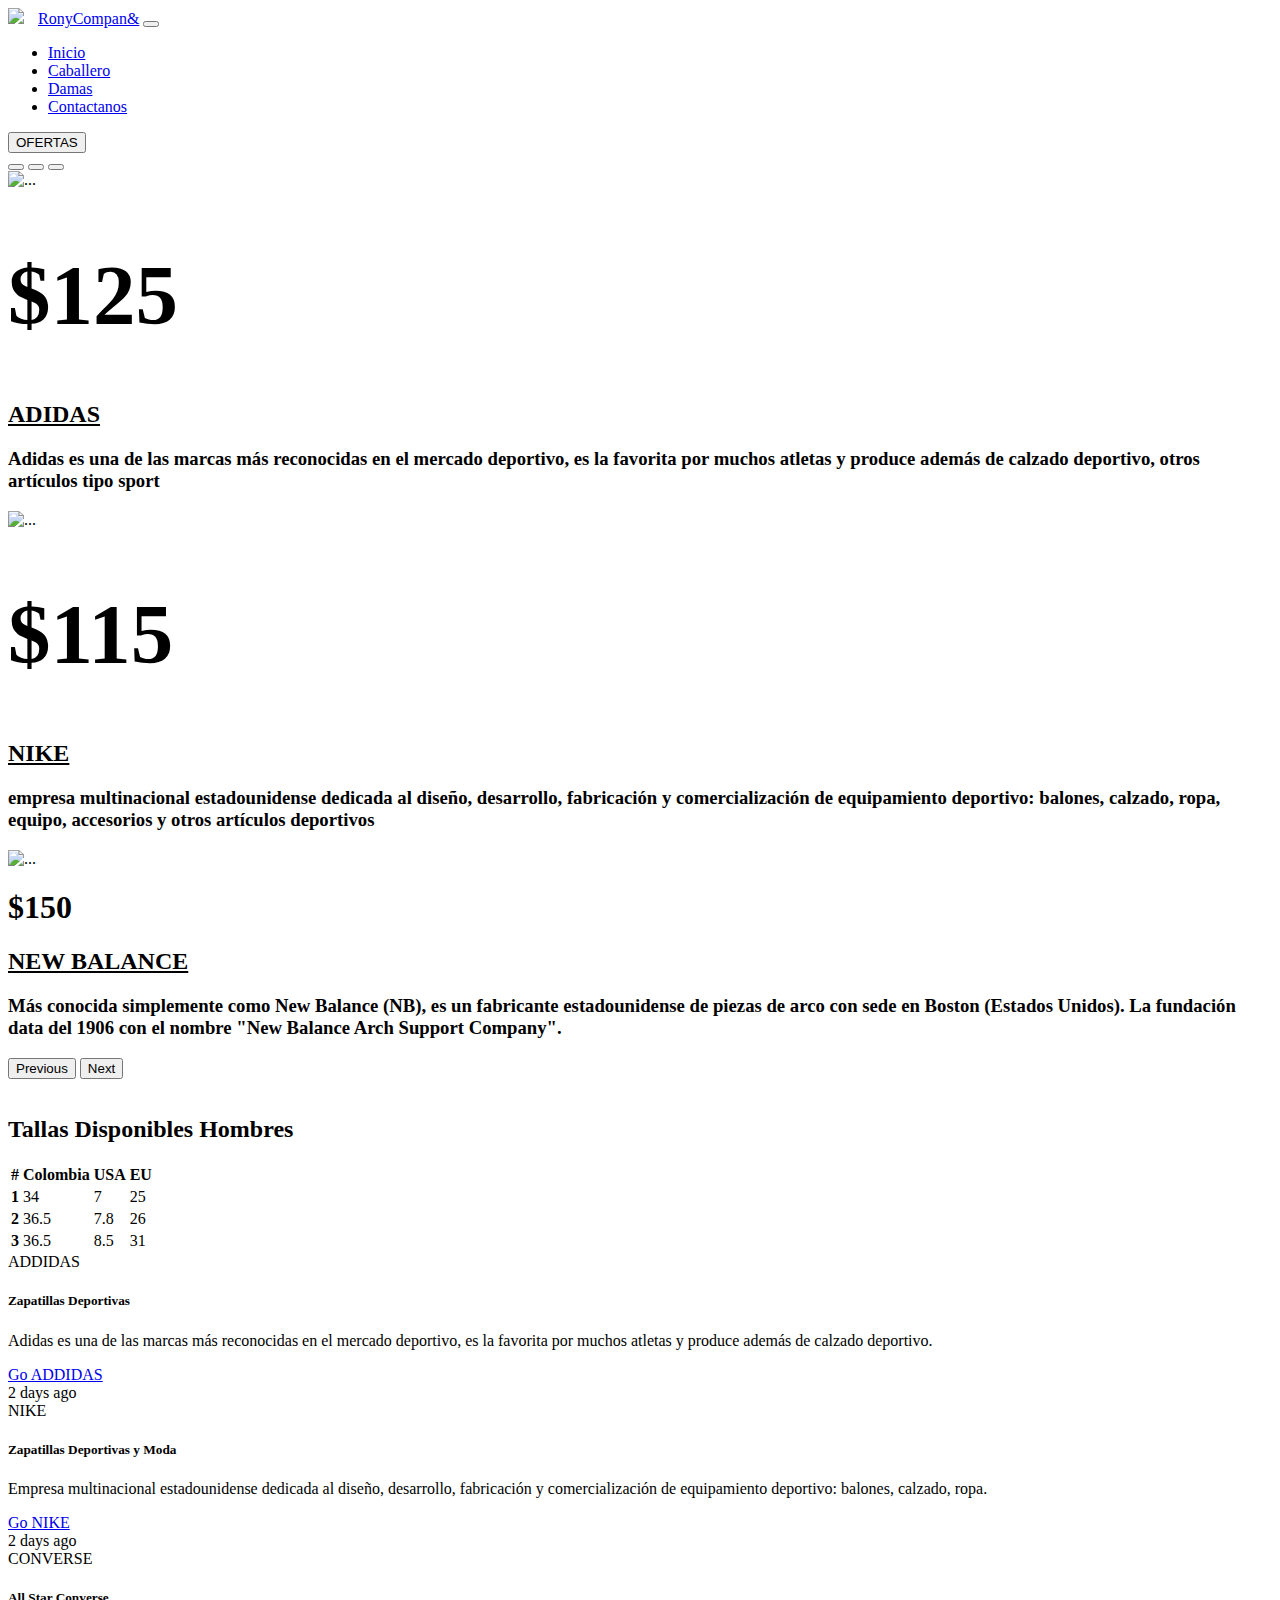
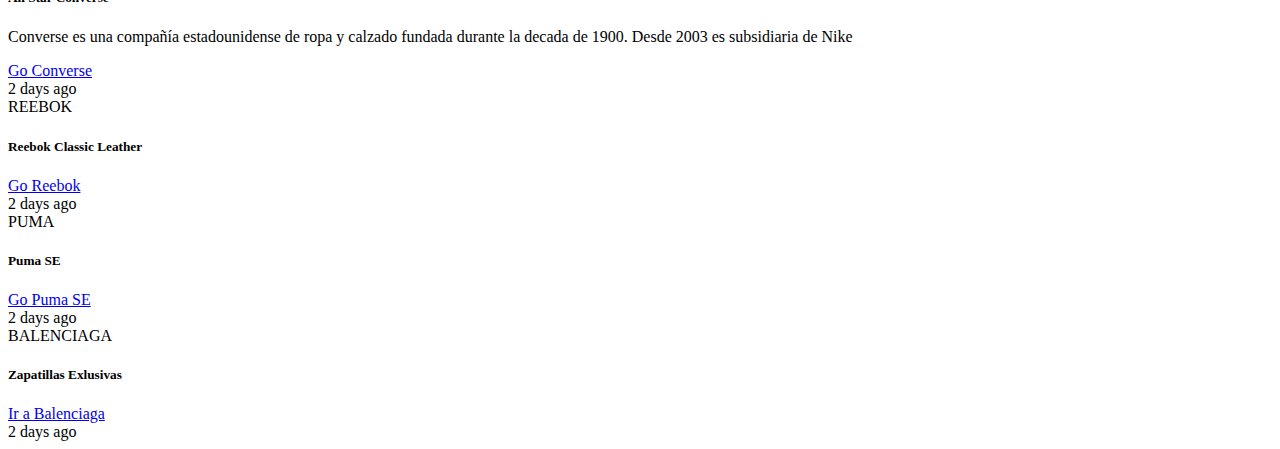
==== HTML/index.html @ 5b238dfd "nav" ====
<!DOCTYPE html>
<html lang="en">
<head>
    <meta charset="UTF-8">
    <meta http-equiv="X-UA-Compatible" content="IE=edge">
    <meta name="viewport" content="width=device-width, initial-scale=1.0">
    <title>Inicio</title>
    <link href="https://cdn.jsdelivr.net/npm/bootstrap@5.0.2/dist/css/bootstrap.min.css" rel="stylesheet" integrity="sha384-EVSTQN3/azprG1Anm3QDgpJLIm9Nao0Yz1ztcQTwFspd3yD65VohhpuuCOmLASjC" crossorigin="anonymous" >
    
</head>
<body>

  <nav class="navbar navbar-expand-lg navbar-dark bg-dark" >
    <div class="container-fluid" >
        <img src="https://previews.123rf.com/images/naum100/naum1001607/naum100160700021/59804154-%E9%BB%92%E3%81%AE%E8%83%8C%E6%99%AF%E3%81%AB%E6%8F%8F%E7%94%BB%E3%83%B4%E3%82%A3%E3%83%B3%E3%83%86%E3%83%BC%E3%82%B8%E7%99%BD%E3%82%B9%E3%83%8B%E3%83%BC%E3%82%AB%E3%83%BC%E6%89%8B%E3%83%99%E3%82%AF%E3%83%88%E3%83%AB-%E3%82%A4%E3%83%A9%E3%82%B9%E3%83%88%E3%81%A7%E3%81%99%E3%80%82.jpg" style="margin-right: 10px;" width="50"  >
      <a class="navbar-brand" href="#">RonyCompan&</a>
      <button class="navbar-toggler" type="button" data-bs-toggle="collapse" data-bs-target="#navbarText" aria-controls="navbarText" aria-expanded="false" aria-label="Toggle navigation">
        <span class="navbar-toggler-icon"></span>
      </button>
      <div class="collapse navbar-collapse" id="navbarText">
        <ul class="navbar-nav me-auto mb-2 mb-lg-0">
          <li class="nav-item">
            <a class="nav-link active" aria-current="page" href="index.html">Inicio</a>
          </li>
          <li class="nav-item">
            <a class="nav-link" href="caballero.html">Caballero</a>
          </li>
          <li class="nav-item">
            <a class="nav-link" href="dama.html">Damas</a>
          </li>
          <li class="nav-item">
            <a class="nav-link" href="contactos.html">Contactanos</a>
          </li>
        </ul>
        <span class="navbar-text">
            <button type="button" class="btn btn-primary">OFERTAS</button>
        </span>
      </div>
    </div>
  </nav>


  <!-- <div>
    <h1>Estamos en la pagina de Marcas</h1>
  </div> -->

  <div id="carouselExampleDark" class="carousel carousel-dark slide" data-bs-ride="carousel">
    <div class="carousel-indicators">
      <button type="button" data-bs-target="#carouselExampleDark" data-bs-slide-to="0" class="active" aria-current="true" aria-label="Slide 1"></button>
      <button type="button" data-bs-target="#carouselExampleDark" data-bs-slide-to="1" aria-label="Slide 2"></button>
      <button type="button" data-bs-target="#carouselExampleDark" data-bs-slide-to="2" aria-label="Slide 3"></button>
    </div>
    <div class="carousel-inner">
      <div class="carousel-item active" data-bs-interval="2000">
        <img src="
        https://jdesblog.s3.amazonaws.com/wp-content/uploads/2022/06/adidas-timeline-header-v2-new-deseign.jpg" class="d-block w-100" alt="...">
        <div class="carousel-caption d-none d-md-block">
           <h1 style="font-size: 85px;">$125</h1> 
          <h2 style="color: black;"><strong><u>ADIDAS</u> </strong> </h2>
          <h3><strong> Adidas es una de las marcas más reconocidas en el mercado deportivo, es la favorita por muchos atletas y produce además de calzado deportivo, otros artículos tipo sport</strong></h3>
        </div>
      </div>
      <div class="carousel-item" data-bs-interval="2000">
        <img src="img/nike.png" class="d-block w-100" alt="...">
        <div class="carousel-caption d-none d-md-block" >
         <h1 style="font-size: 85px; color: black;">$115</h1> 
          <h2 style="color:black;"><strong><u>NIKE</u></strong></h2>
          <h3><strong>empresa multinacional estadounidense dedicada al diseño, desarrollo, fabricación y comercialización de equipamiento deportivo: balones, calzado, ropa, equipo, accesorios y otros artículos deportivos</strong> </h3>
        </div>
      </div>
      <div class="carousel-item" data-bs-interval="2000" >
        <img src="img/new-balance2.png" class="d-block w-100" alt="...">
        <div class="carousel-caption d-none d-md-block" >
          <h1>$150</h1> 
          <h2><strong><u>NEW BALANCE</u></strong> </h2>
          <h3><strong>Más conocida simplemente como New Balance (NB), es un fabricante estadounidense de piezas de arco con sede en Boston (Estados Unidos). La fundación data del 1906 con el nombre "New Balance Arch Support Company".</strong> </h3>
        </div>
      </div>
    </div>
    <button class="carousel-control-prev" type="button" data-bs-target="#carouselExampleDark" data-bs-slide="prev">
      <span class="carousel-control-prev-icon" aria-hidden="true"></span>
      <span class="visually-hidden">Previous</span>
    </button>
    <button class="carousel-control-next" type="button" data-bs-target="#carouselExampleDark" data-bs-slide="next">
      <span class="carousel-control-next-icon" aria-hidden="true"></span>
      <span class="visually-hidden">Next</span>
    </button>
  </div>
  <br>

  <div class="container align-items-center">
      <table class="table text-center">
        <thead>
          <tr class="table-primary" >
            <h2  class="bg-dark text-white text-uppercase text-center">Tallas Disponibles Hombres</h2>
            <th scope="col">#</th>
            <th scope="col">Colombia</th>
            <th scope="col">USA</th>
            <th scope="col">EU</th>
          </tr>
        </thead>
        <tbody>
          <tr class="table-success">
            <th scope="row-primary">1</th>
            <td>34</td>
            <td>7</td>
            <td>25</td>
          </tr>
          <tr class="table-success">
            <th scope="row">2</th>
            <td >36.5</td>
            <td>7.8</td>
            <td>26</td>
          </tr>
          <tr class="table-success">
            <th scope="row">3</th>
            <td>36.5</td>
            <td>8.5</td>
            <td>31</td>
          </tr>
        </tbody>
      </table>
  </div>
  <div class="container">
    <div class="row">
        <div class="col-lg-4">
            <div class="card">
                <div class="card-header text-center">
                    ADDIDAS
                </div>
                <div class="card-body">
                    <h5 class="card-title">Zapatillas Deportivas</h5>
                    <p class="card-text" id="texto-addidas">Adidas es una de las marcas más reconocidas en el mercado deportivo, es la favorita por muchos atletas y produce además de calzado deportivo.
                    </p>
                    <a href="#" class="btn btn-primary">Go ADDIDAS</a>
                </div>
                <div class="card-footer text-muted">
                    2 days ago
                </div>
            </div>
        </div>
        <div class="col-lg-4">
            <div class="card" >
                <div class="card-header">
                    NIKE
                </div>
                <div class="card-body">
                    <h5 class="card-title">Zapatillas Deportivas y Moda</h5>
                    <p class="card-text" id="texto-nike">Empresa multinacional estadounidense dedicada al diseño, desarrollo, fabricación y comercialización de equipamiento deportivo: balones, calzado, ropa.
                    </p>
                    <a href="#" class="btn btn-primary">Go NIKE</a>
                </div>
                <div class="card-footer text-muted">
                    2 days ago
                </div>
            </div>
        </div>
        <div class="col-lg-4">
            <div class="card">
                <div class="card-header">
                    CONVERSE
                </div>
                <div class="card-body">
                    <h5 class="card-title"> All Star Converse</h5>
                    <p class="card-text" id="texto-converse">Converse es una compañía estadounidense de ropa y calzado fundada durante la decada de 1900. Desde 2003 es subsidiaria de Nike
                    </p>
                    <a href="https://www.converse.com/es" class="btn btn-primary">Go Converse</a>
                </div>
                <div class="card-footer text-muted">
                    2 days ago
                </div>
            </div>
        </div>
        <div class="col-lg-4">
            <div class="card" >
                <div class="card-header">
                  REEBOK
                </div>
                <div class="card-body">
                    <h5 class="card-title">Reebok Classic Leather</h5>
                    <p class="card-text" id="texto-reebok">
                    </p>
                    <a href="https://www.reebok.co/" class="btn btn-primary">Go Reebok </a>
                </div>
                <div class="card-footer text-muted">
                    2 days ago
                </div>
            </div>
        </div>
        <div class="col-lg-4">
            <div class="card" >
                <div class="card-header">
                    PUMA
                </div>
                <div class="card-body">
                    <h5 class="card-title">Puma SE</h5>
                    <p class="card-text" id="texto-puma">
                    </p>
                    <a href="https://www.dafiti.com.co/puma/" class="btn btn-primary">Go Puma SE</a>
                </div>
                <div class="card-footer text-muted">
                    2 days ago
                </div>
            </div>
        </div>
        <div class="col-lg-4">
            <div class="card" >
                <div class="card-header">
                    BALENCIAGA
                </div>
                <div class="card-body">
                    <h5 class="card-title">Zapatillas Exlusivas</h5>
                    <p class="card-text" id="texto-balenciaga">
                    </p>
                    <a href="#" class="btn btn-primary">Ir a Balenciaga</a>
                </div>
                <div class="card-footer text-muted">
                    2 days ago
                </div>
            </div>
        </div>
    </div>
  </div>
  <script src="https://cdn.jsdelivr.net/npm/bootstrap@5.0.2/dist/js/bootstrap.bundle.min.js" integrity="sha384-MrcW6ZMFYlzcLA8Nl+NtUVF0sA7MsXsP1UyJoMp4YLEuNSfAP+JcXn/tWtIaxVXM" crossorigin="anonymous"></script>

</body>

</html>
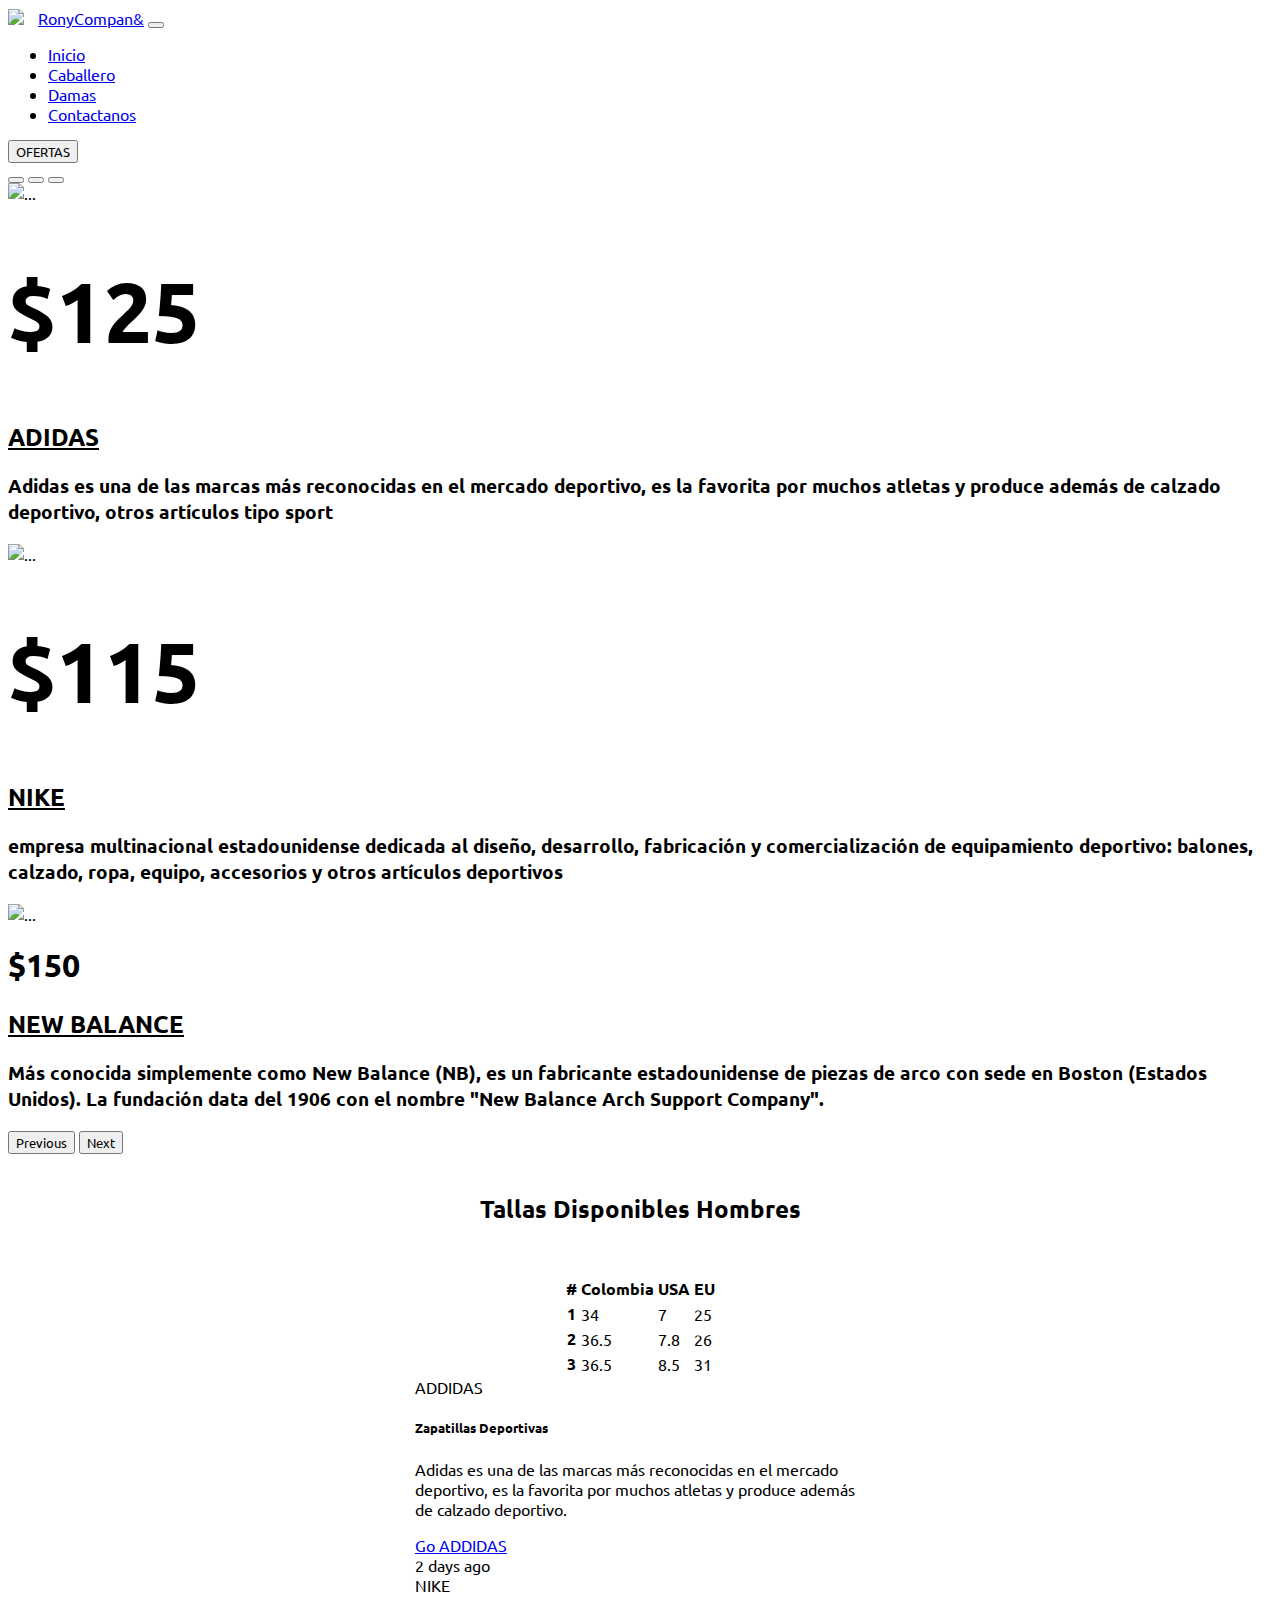
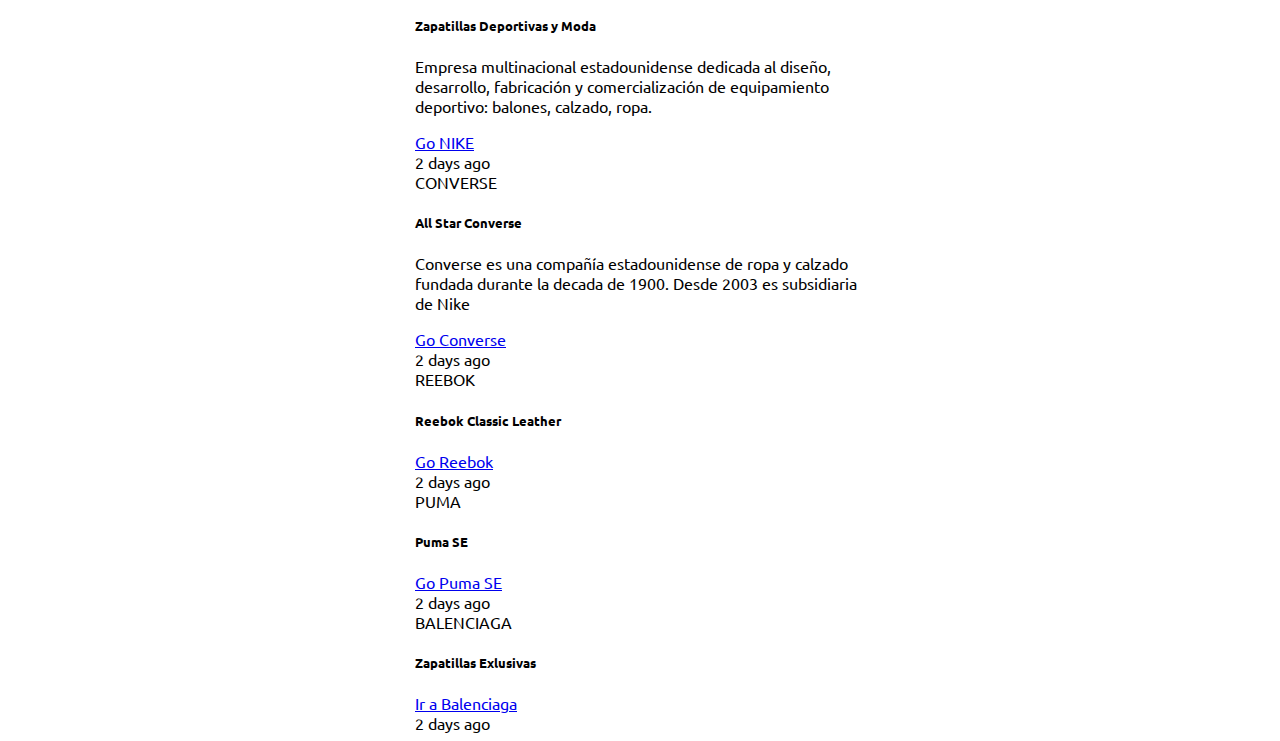
==== commit 6c09cb19: "form" ====
--- a/HTML/index.html
+++ b/HTML/index.html
@@ -6,6 +6,7 @@
     <meta name="viewport" content="width=device-width, initial-scale=1.0">
     <title>Inicio</title>
     <link href="https://cdn.jsdelivr.net/npm/bootstrap@5.0.2/dist/css/bootstrap.min.css" rel="stylesheet" integrity="sha384-EVSTQN3/azprG1Anm3QDgpJLIm9Nao0Yz1ztcQTwFspd3yD65VohhpuuCOmLASjC" crossorigin="anonymous" >
+    <link rel="stylesheet" href="/CSS/stilos-forms.css">
     
 </head>
 <body>
--- a/CSS/stilos-forms.css
+++ b/CSS/stilos-forms.css
@@ -0,0 +1,120 @@
+@import url('https://fonts.googleapis.com/css2?family=Open+Sans:wght@300&family=Source+Sans+Pro:ital,wght@0,400;0,600;1,900&family=Ubuntu:ital,wght@0,300;0,400;0,500;1,500;1,700&display=swap');
+
+*{
+
+    font-family: 'Ubuntu', sans-serif;
+}
+
+.container{
+    margin: auto;
+    display:  flex;
+    flex-direction: column;
+    align-items: center;
+    justify-content: center;
+    gap: 30px;
+    width: 450px;
+
+}
+
+header{
+
+    background-color: darkgray;
+  }
+  header picture {
+    display: flex;
+    text-align: center;
+    padding: 5px;
+    align-items: center;
+   
+  }
+   
+  header picture span {
+    margin-left: 10px;
+   font-size: x-large;
+   font-family: 'Times New Roman', Times, serif;
+  }
+  
+  picture span::first-letter {
+     color: chartreuse;
+   }
+
+   .section-inputs{
+    display: flex;
+    gap: 10px;
+    width: 100%;
+
+  }
+  
+  form{
+    display: flex;
+    flex-direction: column;
+    align-items: stretch;
+    gap: 30px;
+  }
+
+  label{
+    display: flex;
+    flex-direction: column;
+    gap: 5px;
+  }
+
+  label span{
+    font-weight: 700;
+}
+
+.section-inputs label input{
+    width: 80%;
+    background-color: #f3f3f4;
+    border: none;
+    padding: 10px 20px;
+    border-radius: 10px;
+    outline: none;
+    font-size: 14pt;
+    
+  }
+  label input{
+    width: 90%;
+    background-color: #f3f3f4;
+    border: none;
+    padding: 10px 20px;
+    border-radius: 10px;
+    outline: none;
+    font-size: 14pt;
+    transition: background-color 0.1s, border 0.2s box-shadow 0.2s;
+    
+  }
+
+   label input:hover{
+    cursor: pointer;
+    border: 1px solid #f3f3f4;
+    background-color: white;
+    box-shadow: 0px 0px 4px #7a1ae878;
+  }
+  label textarea{
+    cursor: pointer;
+    border: 1px solid #f3f3f4;
+    background-color: white;
+    box-shadow: 0px 0px 4px #7a1ae878;
+  }
+
+  label input:focus{
+    cursor: pointer;
+    border: 1px solid #f3f3f4;
+    background-color: white;
+    box-shadow: 0px 0px 4px #7a1ae878;
+  }
+  .submit-btn{
+    background-color: #EA4C89;
+    padding: 10px;
+    font-weight: 500;
+    font-size: 18px;
+    border-radius: 8px;
+    color: white;
+    border: none;
+    text-align: center;
+    cursor: pointer;
+ }
+ .submit-btn:hover{
+    opacity: 0.75;
+    box-shadow: 8px 5px 5px  #0d0a0b;
+ }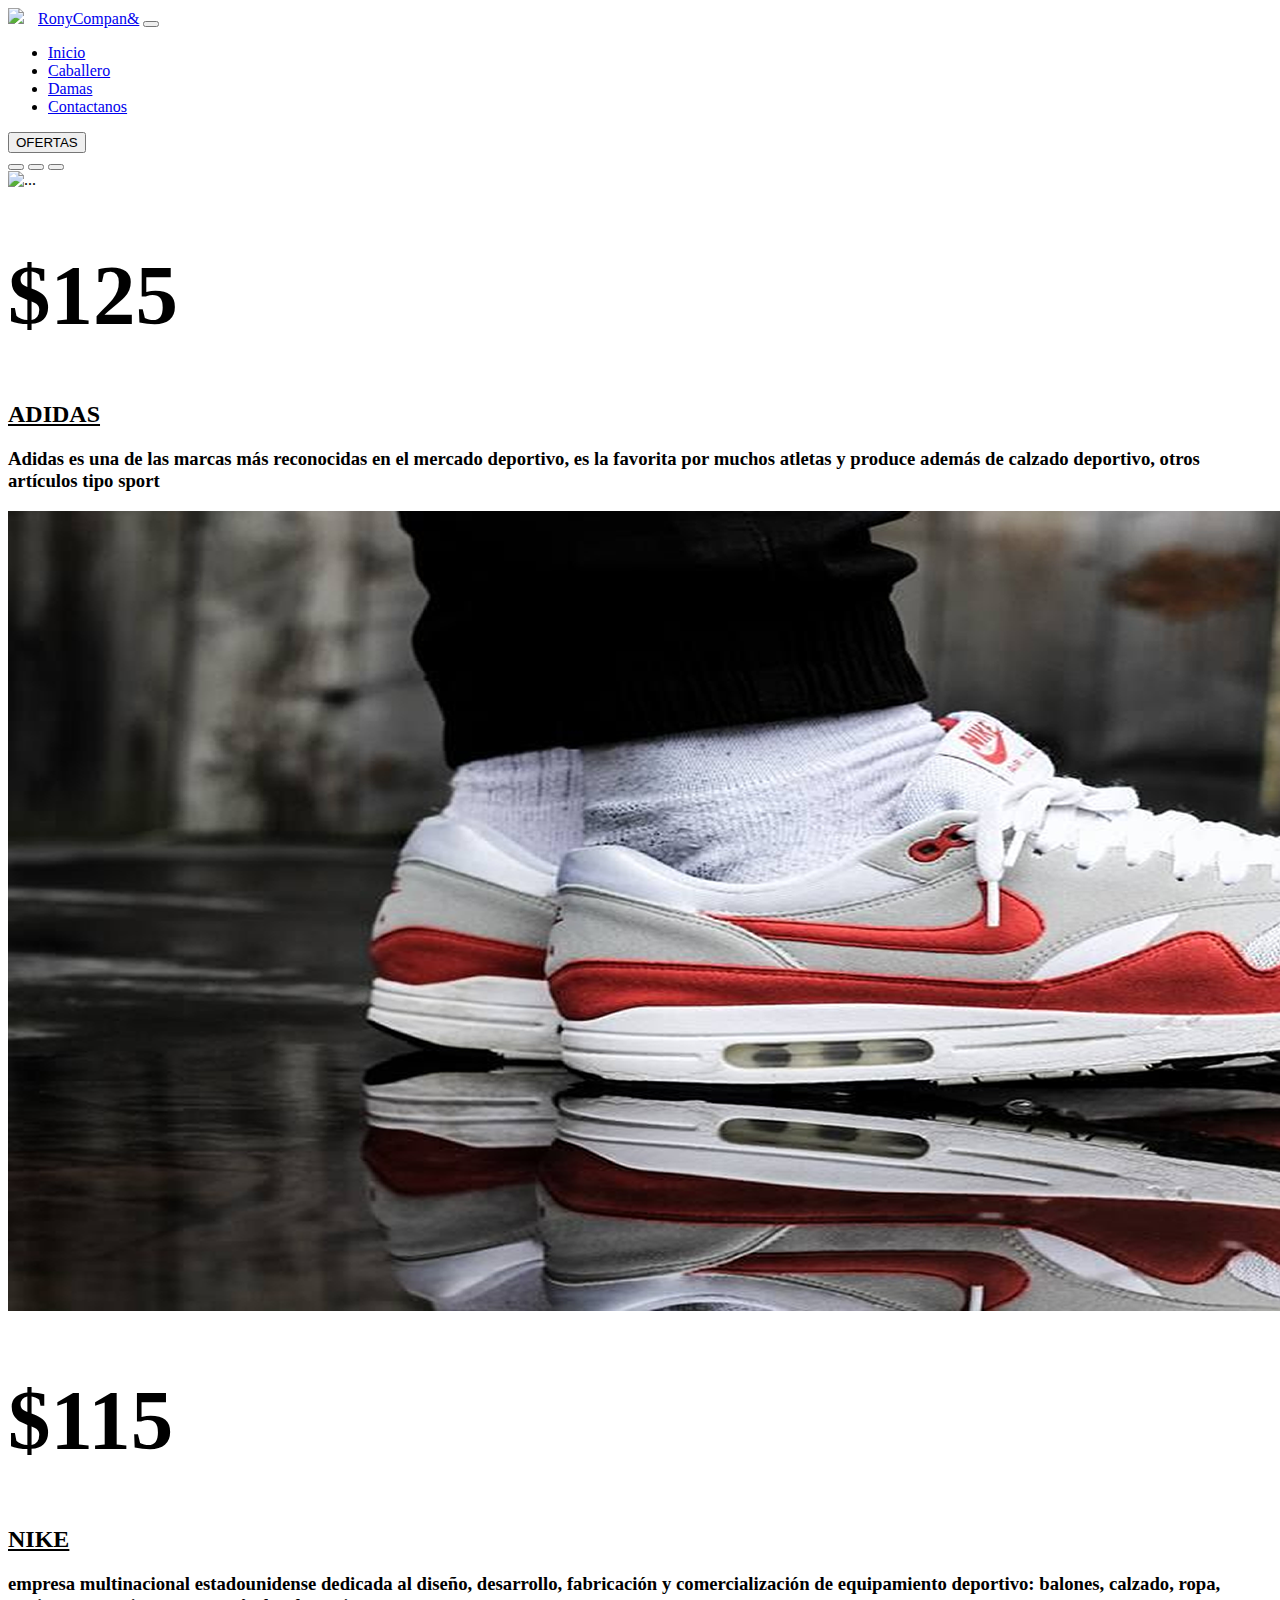
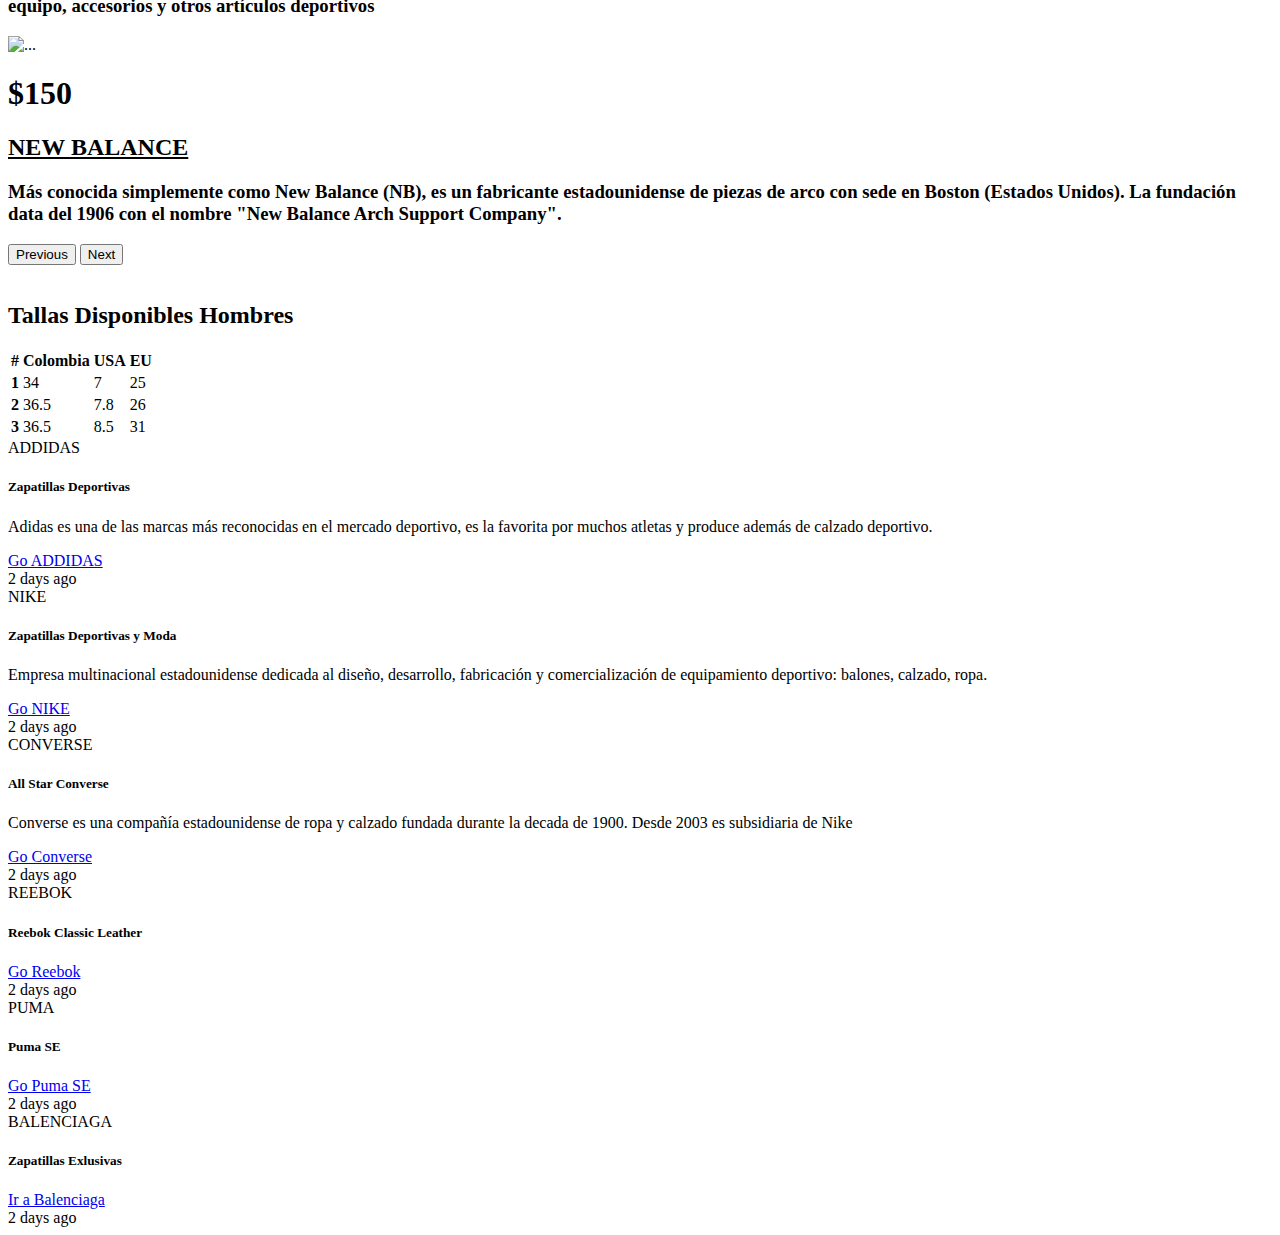
==== commit 32fd64a2: "imagenes-carrusel" ====
--- a/HTML/index.html
+++ b/HTML/index.html
@@ -6,7 +6,6 @@
     <meta name="viewport" content="width=device-width, initial-scale=1.0">
     <title>Inicio</title>
     <link href="https://cdn.jsdelivr.net/npm/bootstrap@5.0.2/dist/css/bootstrap.min.css" rel="stylesheet" integrity="sha384-EVSTQN3/azprG1Anm3QDgpJLIm9Nao0Yz1ztcQTwFspd3yD65VohhpuuCOmLASjC" crossorigin="anonymous" >
-    <link rel="stylesheet" href="/CSS/stilos-forms.css">
     
 </head>
 <body>
@@ -62,7 +61,7 @@
         </div>
       </div>
       <div class="carousel-item" data-bs-interval="2000">
-        <img src="img/nike.png" class="d-block w-100" alt="...">
+        <img src="/IMG/nike.png" class="d-block w-100" alt="...">
         <div class="carousel-caption d-none d-md-block" >
          <h1 style="font-size: 85px; color: black;">$115</h1> 
           <h2 style="color:black;"><strong><u>NIKE</u></strong></h2>
@@ -70,7 +69,7 @@
         </div>
       </div>
       <div class="carousel-item" data-bs-interval="2000" >
-        <img src="img/new-balance2.png" class="d-block w-100" alt="...">
+        <img src="/IMG/new-balance2.png" class="d-block w-100" alt="...">
         <div class="carousel-caption d-none d-md-block" >
           <h1>$150</h1> 
           <h2><strong><u>NEW BALANCE</u></strong> </h2>
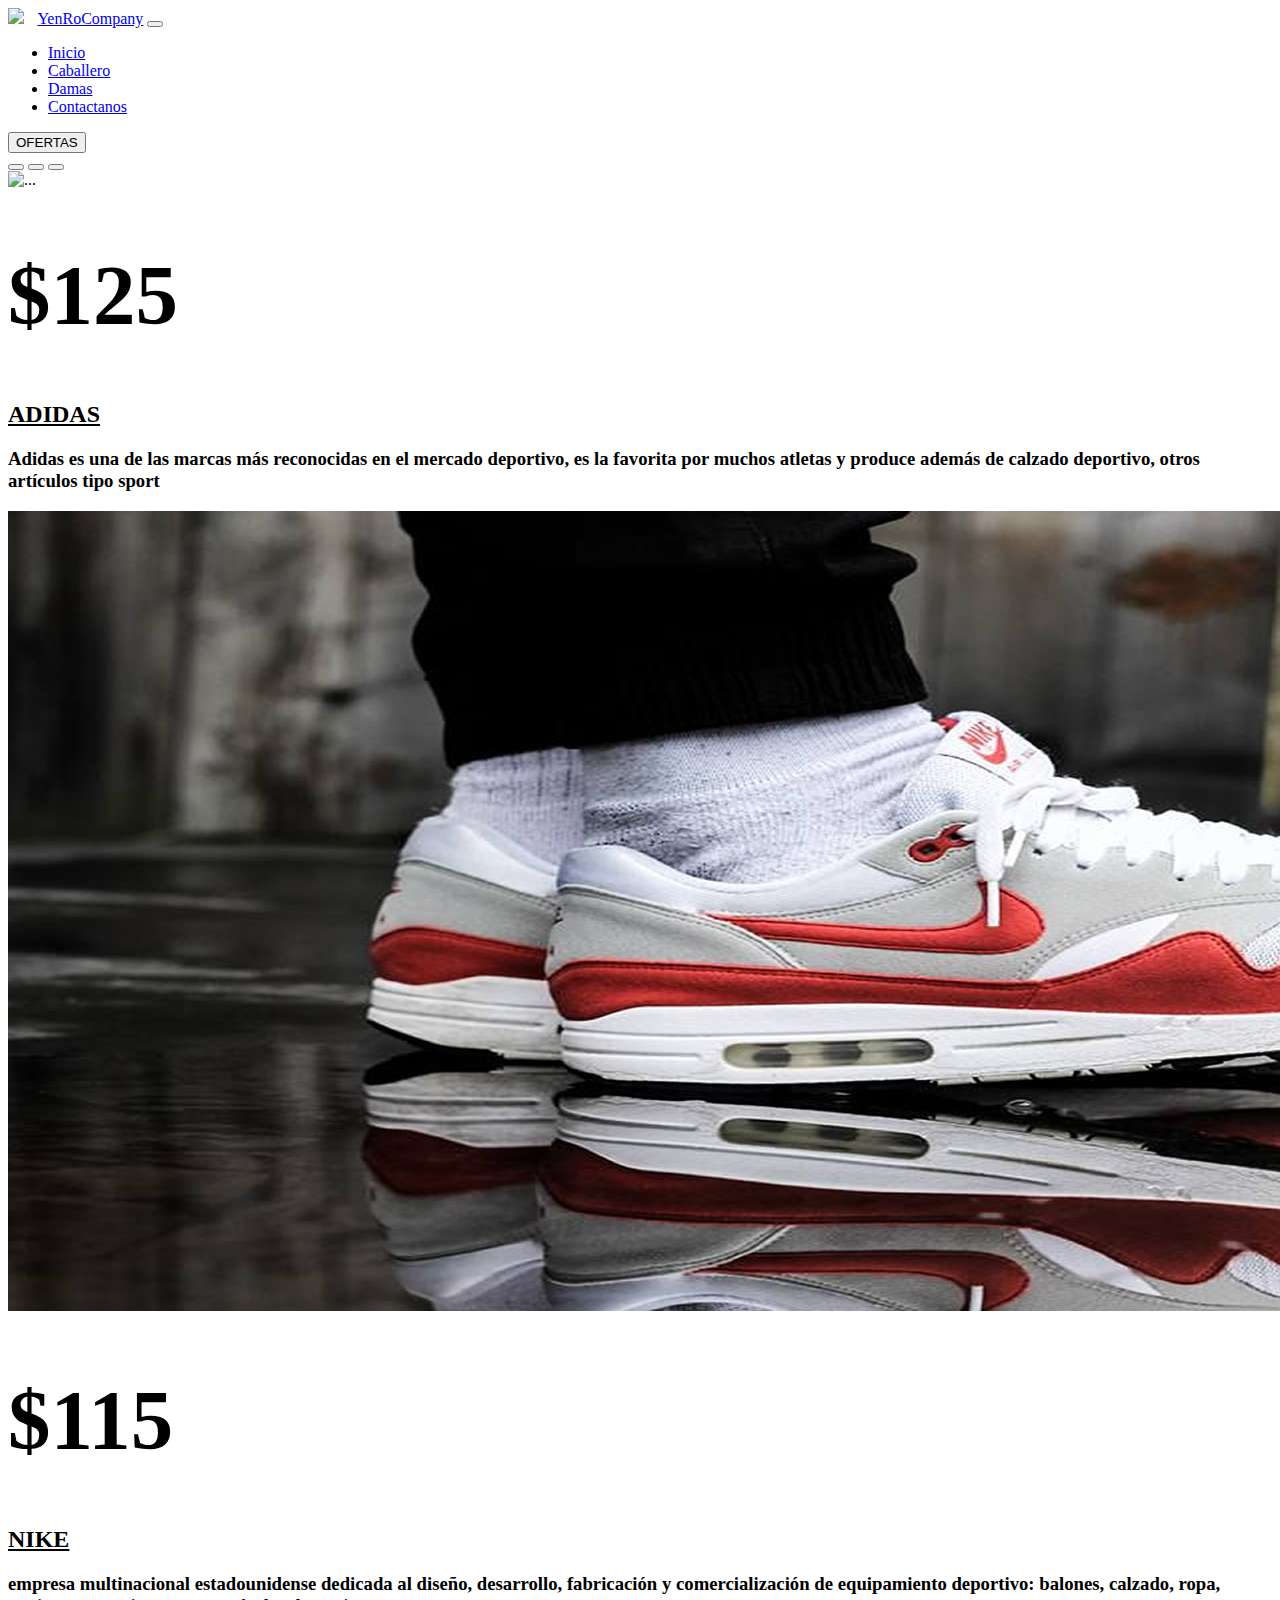
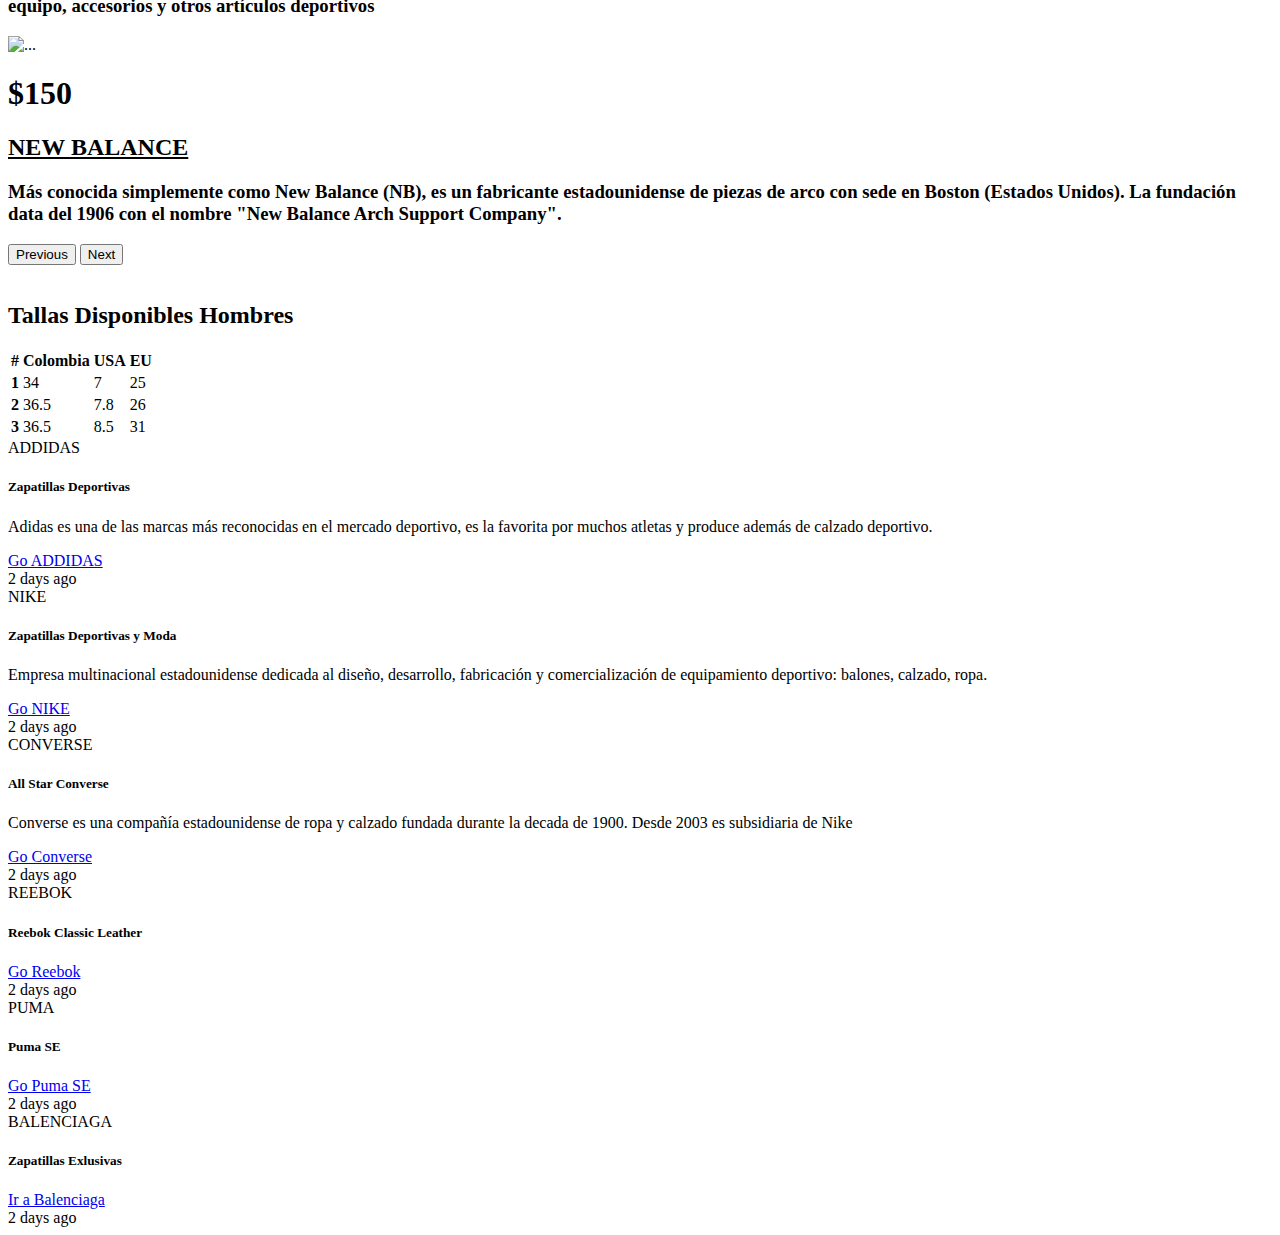
==== commit f0d37ac0: "razon-soacial" ====
--- a/HTML/index.html
+++ b/HTML/index.html
@@ -13,7 +13,7 @@
   <nav class="navbar navbar-expand-lg navbar-dark bg-dark" >
     <div class="container-fluid" >
         <img src="https://previews.123rf.com/images/naum100/naum1001607/naum100160700021/59804154-%E9%BB%92%E3%81%AE%E8%83%8C%E6%99%AF%E3%81%AB%E6%8F%8F%E7%94%BB%E3%83%B4%E3%82%A3%E3%83%B3%E3%83%86%E3%83%BC%E3%82%B8%E7%99%BD%E3%82%B9%E3%83%8B%E3%83%BC%E3%82%AB%E3%83%BC%E6%89%8B%E3%83%99%E3%82%AF%E3%83%88%E3%83%AB-%E3%82%A4%E3%83%A9%E3%82%B9%E3%83%88%E3%81%A7%E3%81%99%E3%80%82.jpg" style="margin-right: 10px;" width="50"  >
-      <a class="navbar-brand" href="#">RonyCompan&</a>
+      <a class="navbar-brand" href="#">YenRoCompany</a>
       <button class="navbar-toggler" type="button" data-bs-toggle="collapse" data-bs-target="#navbarText" aria-controls="navbarText" aria-expanded="false" aria-label="Toggle navigation">
         <span class="navbar-toggler-icon"></span>
       </button>
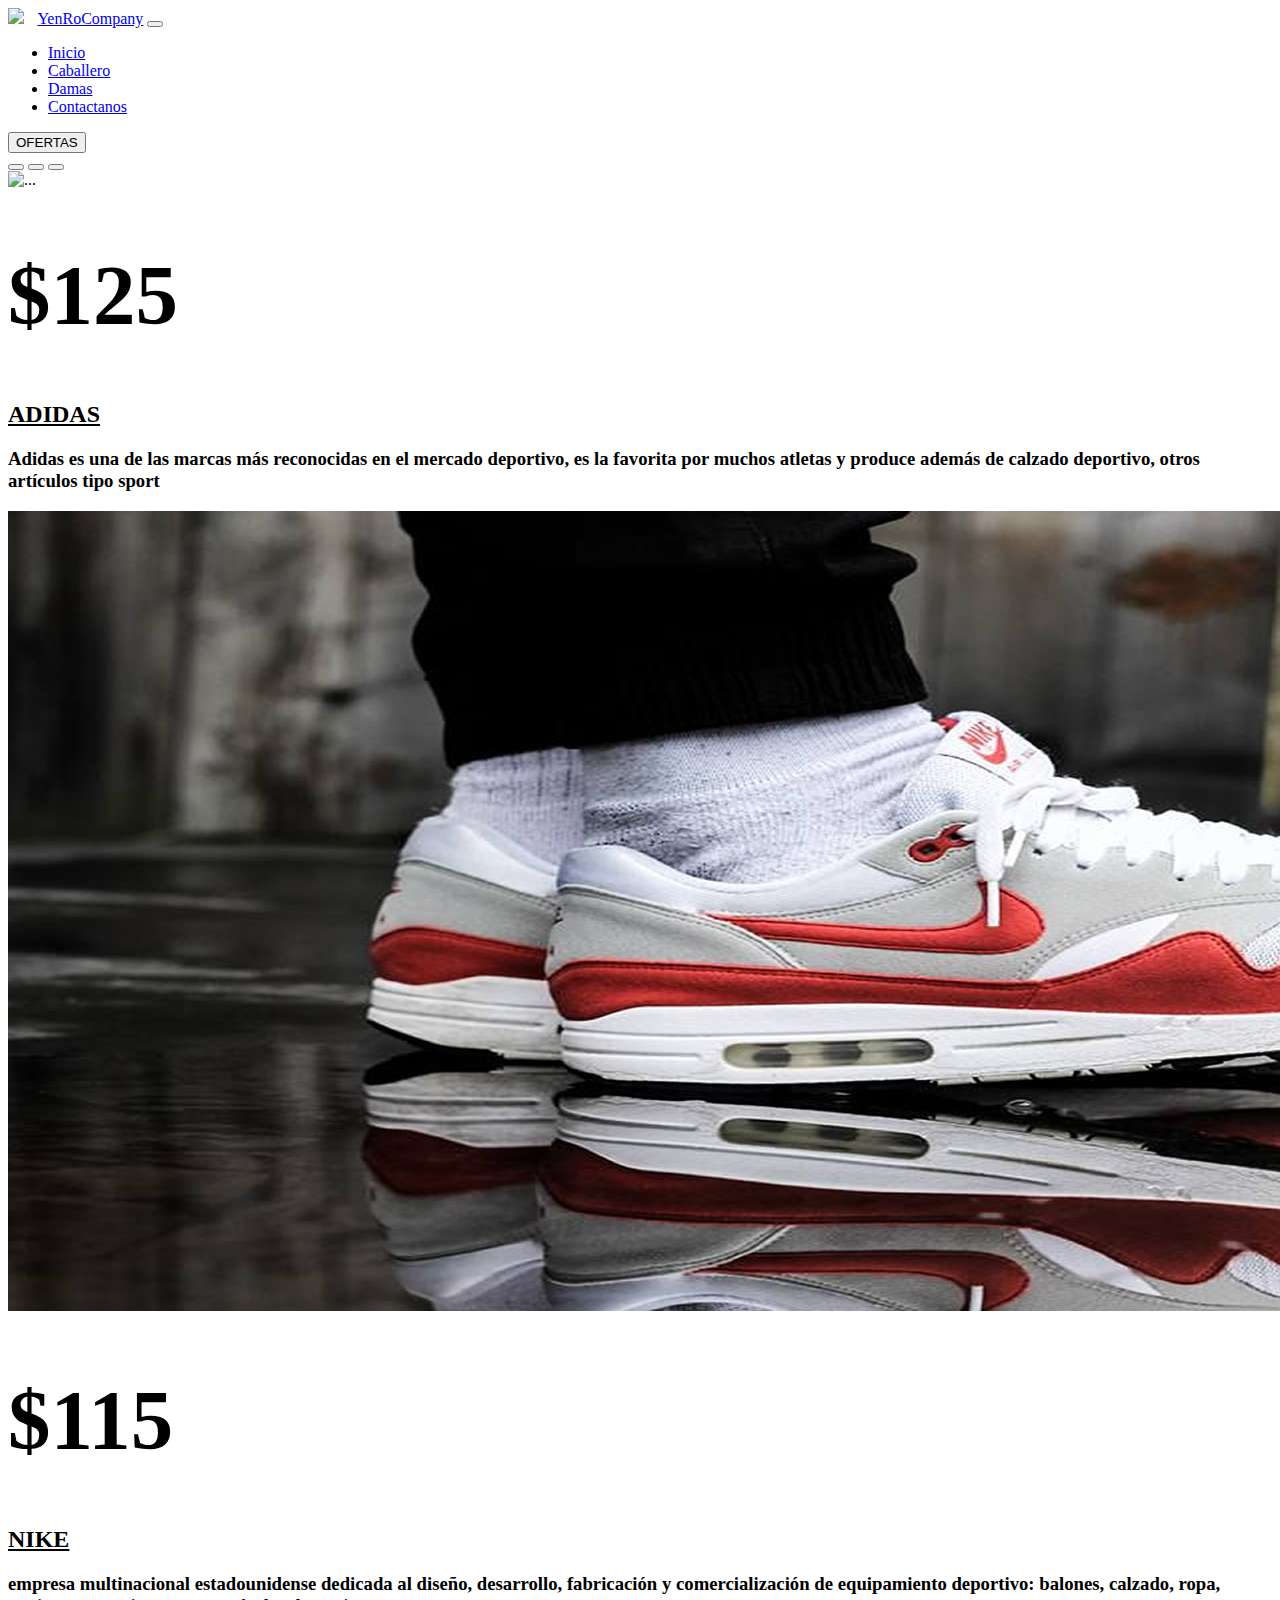
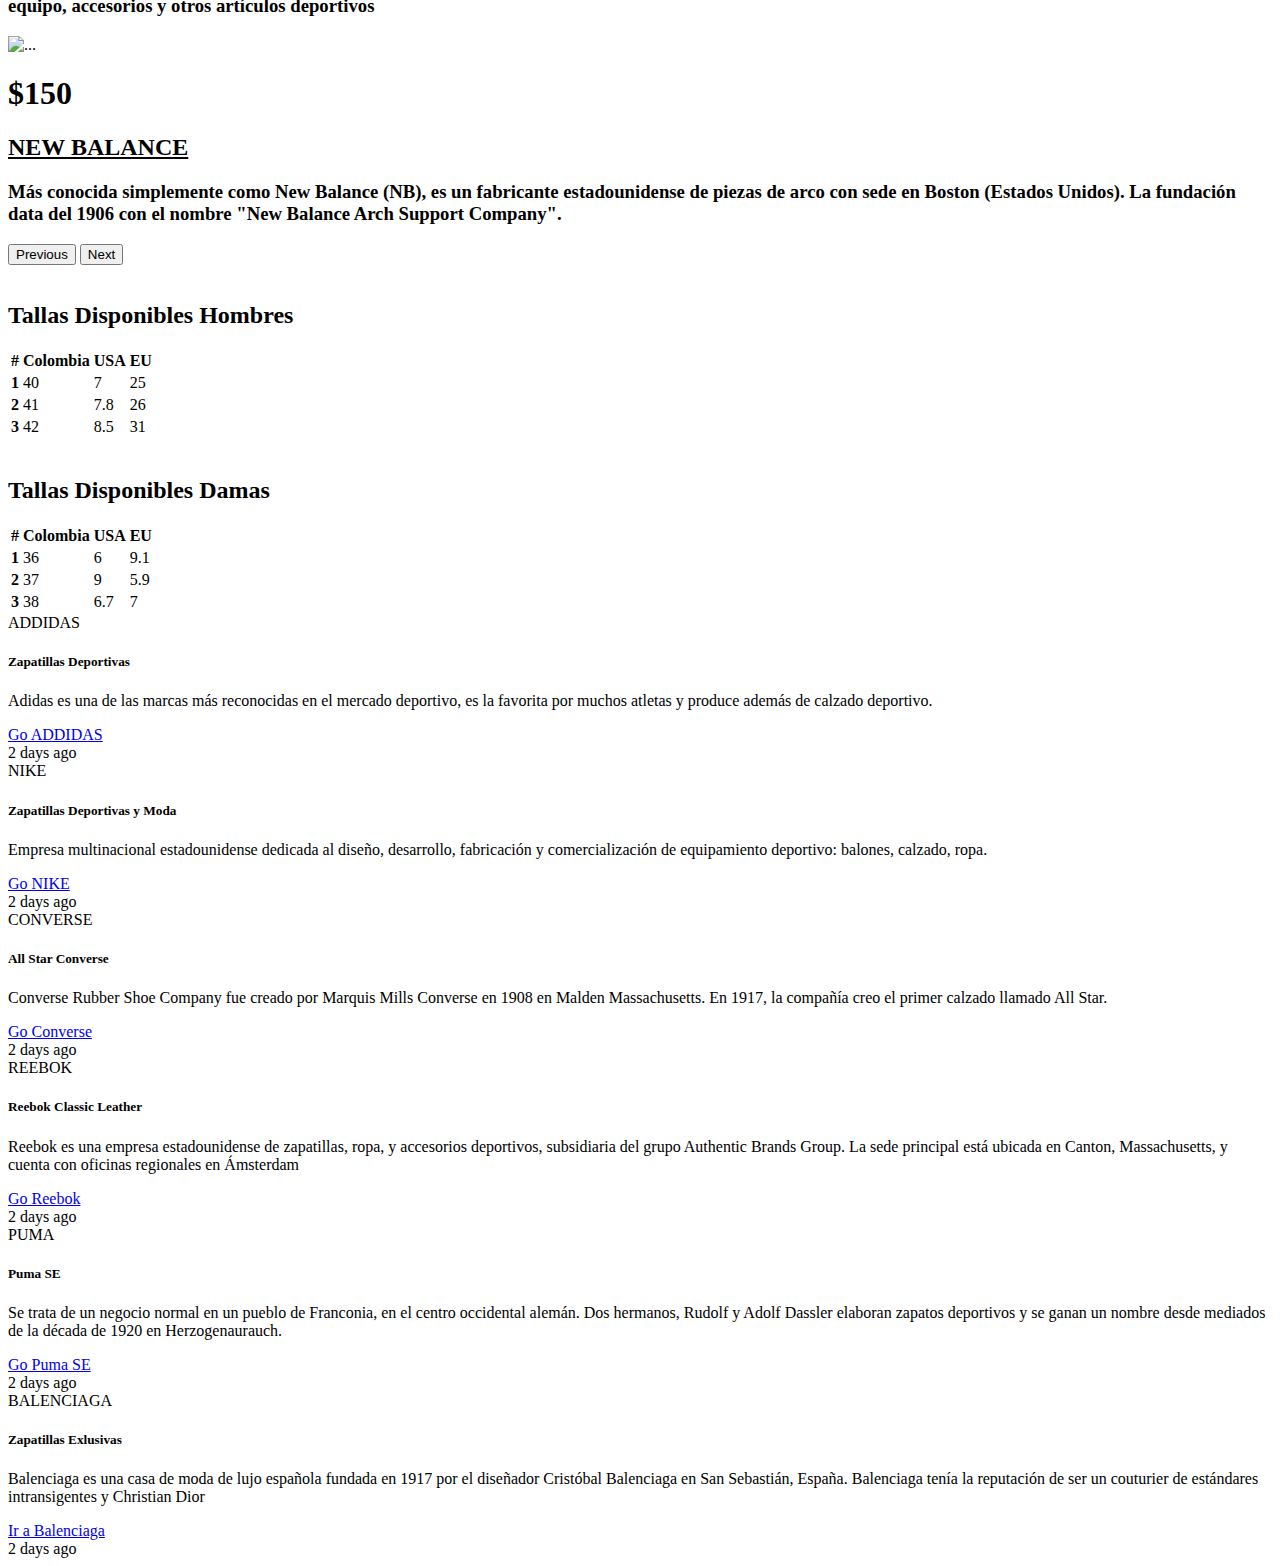
==== commit ac12a34d: "Modifique las Card-title-form" ====
--- a/HTML/index.html
+++ b/HTML/index.html
@@ -92,7 +92,7 @@
       <table class="table text-center">
         <thead>
           <tr class="table-primary" >
-            <h2  class="bg-dark text-white text-uppercase text-center">Tallas Disponibles Hombres</h2>
+            <h2  class="bg-success text-white text-uppercase text-center">Tallas Disponibles Hombres</h2>
             <th scope="col">#</th>
             <th scope="col">Colombia</th>
             <th scope="col">USA</th>
@@ -102,30 +102,64 @@
         <tbody>
           <tr class="table-success">
             <th scope="row-primary">1</th>
-            <td>34</td>
+            <td>40</td>
             <td>7</td>
             <td>25</td>
           </tr>
           <tr class="table-success">
             <th scope="row">2</th>
-            <td >36.5</td>
+            <td >41</td>
             <td>7.8</td>
             <td>26</td>
           </tr>
           <tr class="table-success">
             <th scope="row">3</th>
-            <td>36.5</td>
+            <td>42</td>
             <td>8.5</td>
             <td>31</td>
           </tr>
         </tbody>
       </table>
   </div>
+  <br>
+  <div class="container align-items-center">
+    <table class="table text-center">
+      <thead>
+        <tr class="table-primary" >
+          <h2  class="bg-success text-white text-uppercase text-center">Tallas Disponibles Damas</h2>
+          <th scope="col">#</th>
+          <th scope="col">Colombia</th>
+          <th scope="col">USA</th>
+          <th scope="col">EU</th>
+        </tr>
+      </thead>
+      <tbody>
+        <tr class="table-success">
+          <th scope="row-primary">1</th>
+          <td>36</td>
+          <td>6</td>
+          <td>9.1</td>
+        </tr>
+        <tr class="table-success">
+          <th scope="row">2</th>
+          <td >37</td>
+          <td>9</td>
+          <td>5.9</td>
+        </tr>
+        <tr class="table-success">
+          <th scope="row">3</th>
+          <td>38</td>
+          <td>6.7</td>
+          <td>7</td>
+        </tr>
+      </tbody>
+    </table>
+</div>
   <div class="container">
     <div class="row">
         <div class="col-lg-4">
-            <div class="card">
-                <div class="card-header text-center">
+            <div class="card border border-dark">
+                <div class="card-header text-center bg-dark text-white">
                     ADDIDAS
                 </div>
                 <div class="card-body">
@@ -140,8 +174,8 @@
             </div>
         </div>
         <div class="col-lg-4">
-            <div class="card" >
-                <div class="card-header">
+            <div class="card border border-dark" >
+                <div class="card-header text-center bg-dark text-white">
                     NIKE
                 </div>
                 <div class="card-body">
@@ -156,13 +190,13 @@
             </div>
         </div>
         <div class="col-lg-4">
-            <div class="card">
-                <div class="card-header">
+            <div class="card border border-dark">
+                <div class="card-header text-center bg-dark text-white">
                     CONVERSE
                 </div>
                 <div class="card-body">
                     <h5 class="card-title"> All Star Converse</h5>
-                    <p class="card-text" id="texto-converse">Converse es una compañía estadounidense de ropa y calzado fundada durante la decada de 1900. Desde 2003 es subsidiaria de Nike
+                    <p class="card-text" id="texto-converse">Converse Rubber Shoe Company  fue creado por Marquis Mills Converse en 1908 en Malden Massachusetts. En 1917, la compañía creo el primer calzado llamado All Star.
                     </p>
                     <a href="https://www.converse.com/es" class="btn btn-primary">Go Converse</a>
                 </div>
@@ -171,14 +205,14 @@
                 </div>
             </div>
         </div>
-        <div class="col-lg-4">
-            <div class="card" >
-                <div class="card-header">
+        <div class="col-lg-4 mt-3">
+            <div class="card border border-dark" >
+                <div class="card-header text-center bg-dark text-white">
                   REEBOK
                 </div>
                 <div class="card-body">
                     <h5 class="card-title">Reebok Classic Leather</h5>
-                    <p class="card-text" id="texto-reebok">
+                    <p class="card-text" id="texto-reebok">Reebok es una empresa estadounidense de zapatillas, ropa, y accesorios deportivos, subsidiaria del grupo Authentic Brands Group. La sede principal está ubicada en Canton, Massachusetts, y cuenta con oficinas regionales en Ámsterdam
                     </p>
                     <a href="https://www.reebok.co/" class="btn btn-primary">Go Reebok </a>
                 </div>
@@ -187,14 +221,14 @@
                 </div>
             </div>
         </div>
-        <div class="col-lg-4">
-            <div class="card" >
-                <div class="card-header">
+        <div class="col-lg-4 mt-3">
+            <div class="card border border-dark" >
+                <div class="card-header text-center bg-dark text-white">
                     PUMA
                 </div>
                 <div class="card-body">
                     <h5 class="card-title">Puma SE</h5>
-                    <p class="card-text" id="texto-puma">
+                    <p class="card-text " id="texto-puma" > Se trata de un negocio normal en un pueblo de Franconia, en el centro occidental alemán. Dos hermanos, Rudolf y Adolf Dassler elaboran zapatos deportivos y se ganan un nombre desde mediados de la década de 1920 en Herzogenaurauch.
                     </p>
                     <a href="https://www.dafiti.com.co/puma/" class="btn btn-primary">Go Puma SE</a>
                 </div>
@@ -203,14 +237,14 @@
                 </div>
             </div>
         </div>
-        <div class="col-lg-4">
-            <div class="card" >
-                <div class="card-header">
+        <div class="col-lg-4 mt-3" >
+            <div class="card border border-dark" >
+                <div class="card-header text-center bg-dark text-white">
                     BALENCIAGA
                 </div>
                 <div class="card-body">
                     <h5 class="card-title">Zapatillas Exlusivas</h5>
-                    <p class="card-text" id="texto-balenciaga">
+                    <p class="card-text" id="texto-balenciaga">Balenciaga es una casa de moda de lujo española fundada en 1917 por el diseñador Cristóbal Balenciaga en San Sebastián, España. Balenciaga tenía la reputación de ser un couturier de estándares intransigentes y Christian Dior
                     </p>
                     <a href="#" class="btn btn-primary">Ir a Balenciaga</a>
                 </div>
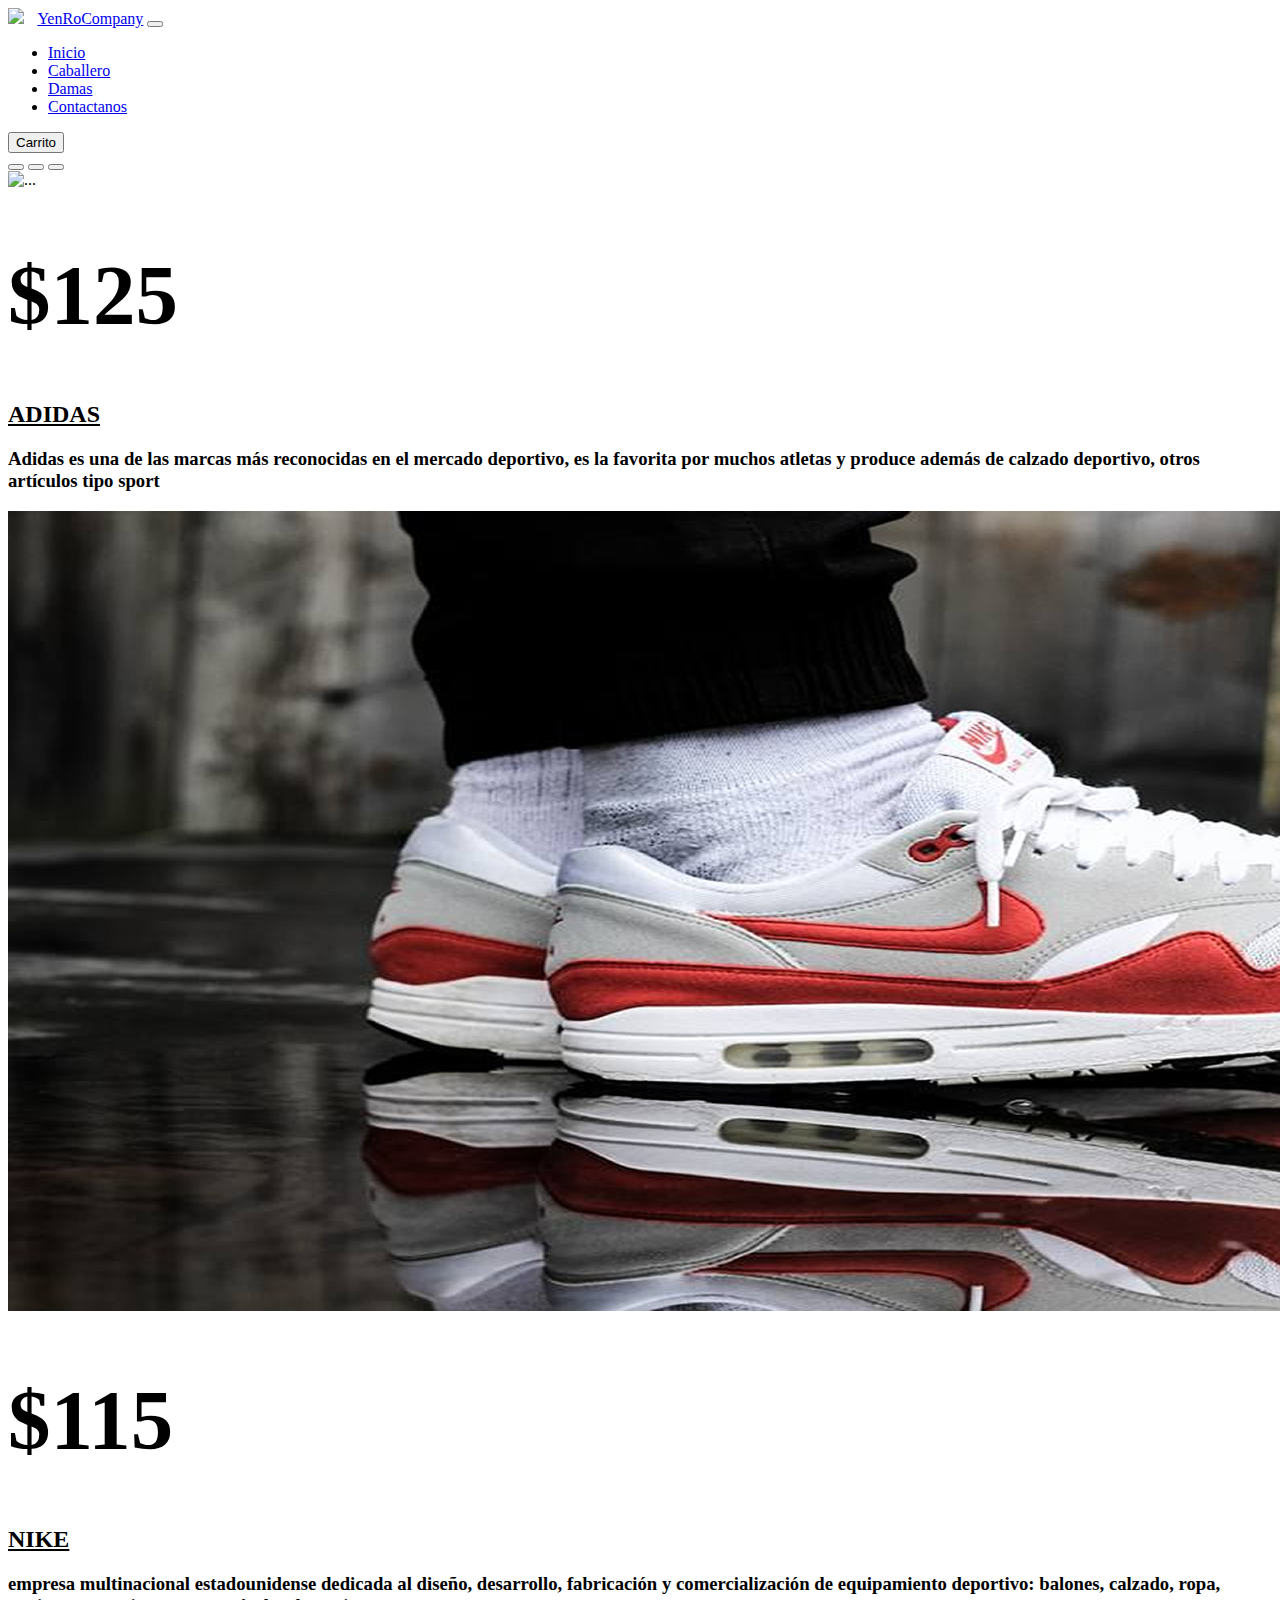
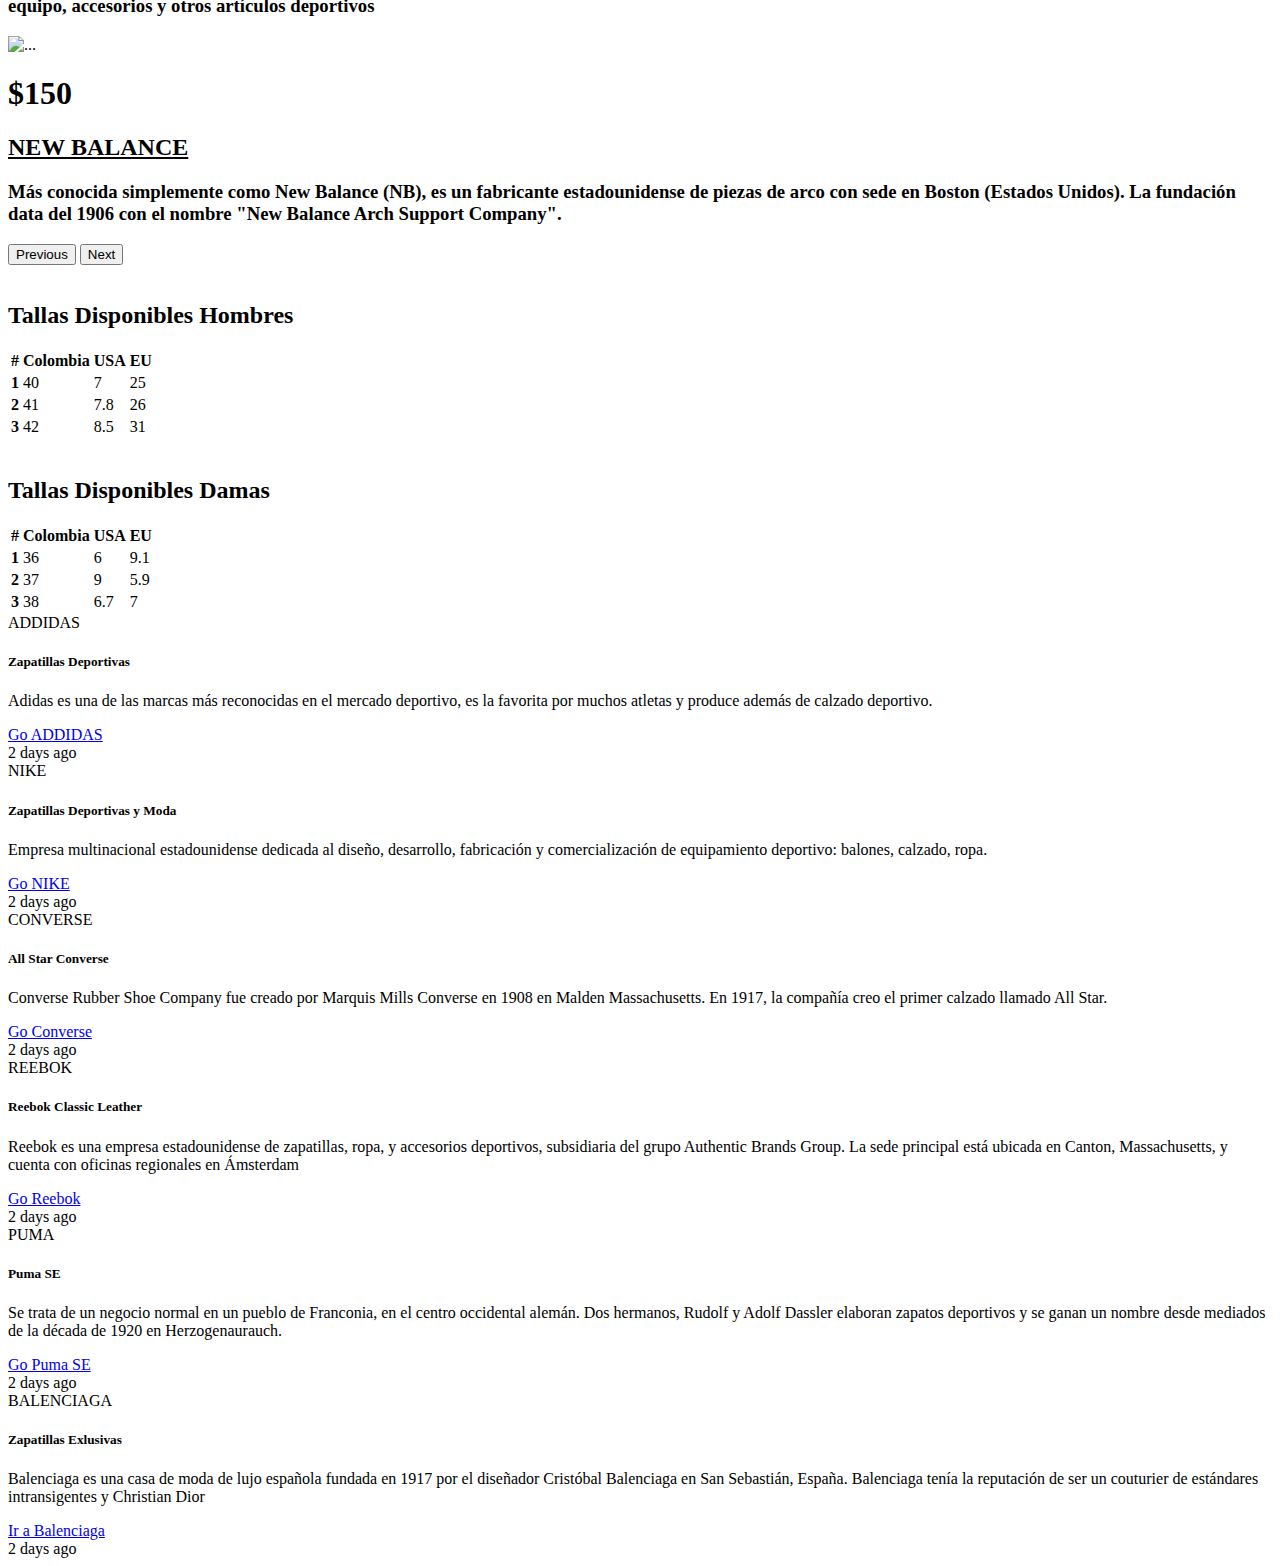
==== commit 1f009db8: "Galeria-Caballeros" ====
--- a/HTML/index.html
+++ b/HTML/index.html
@@ -33,7 +33,7 @@
           </li>
         </ul>
         <span class="navbar-text">
-            <button type="button" class="btn btn-primary">OFERTAS</button>
+            <button type="button" class="btn btn-primary">Carrito</button>
         </span>
       </div>
     </div>
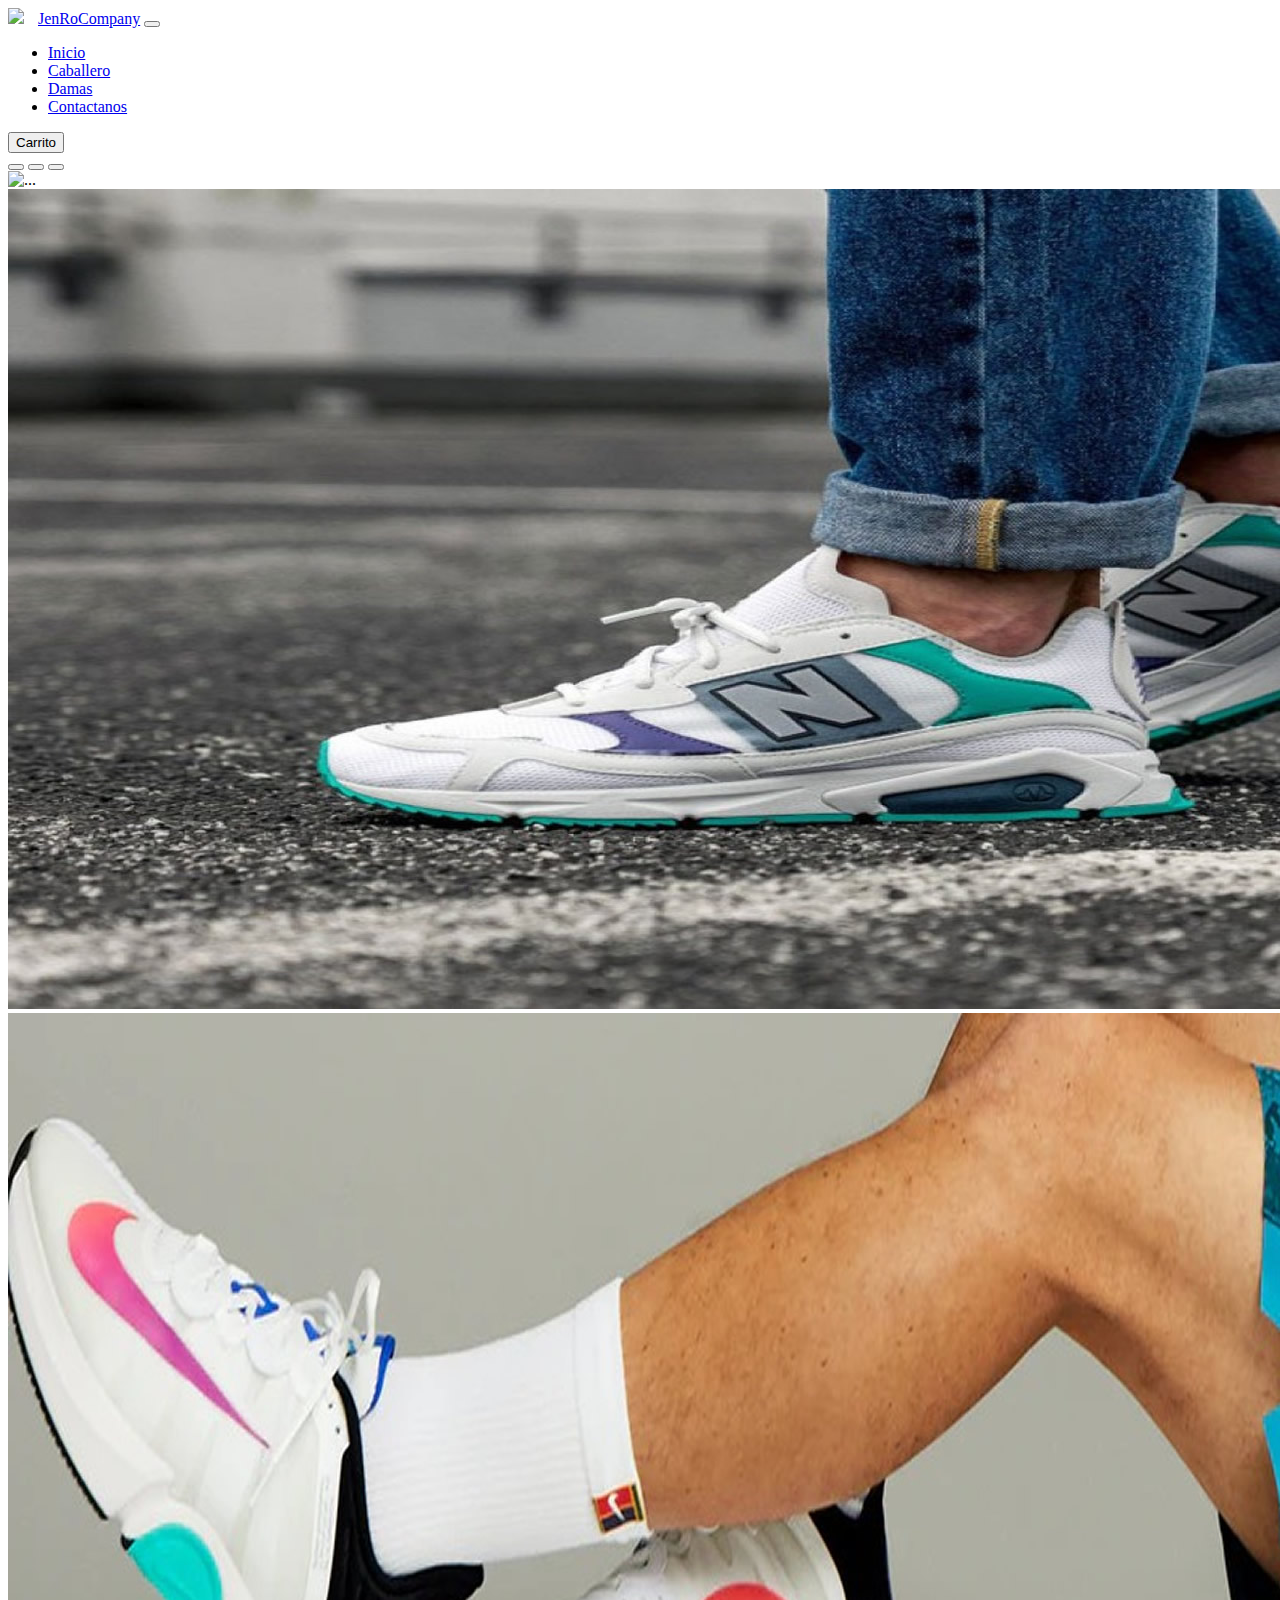
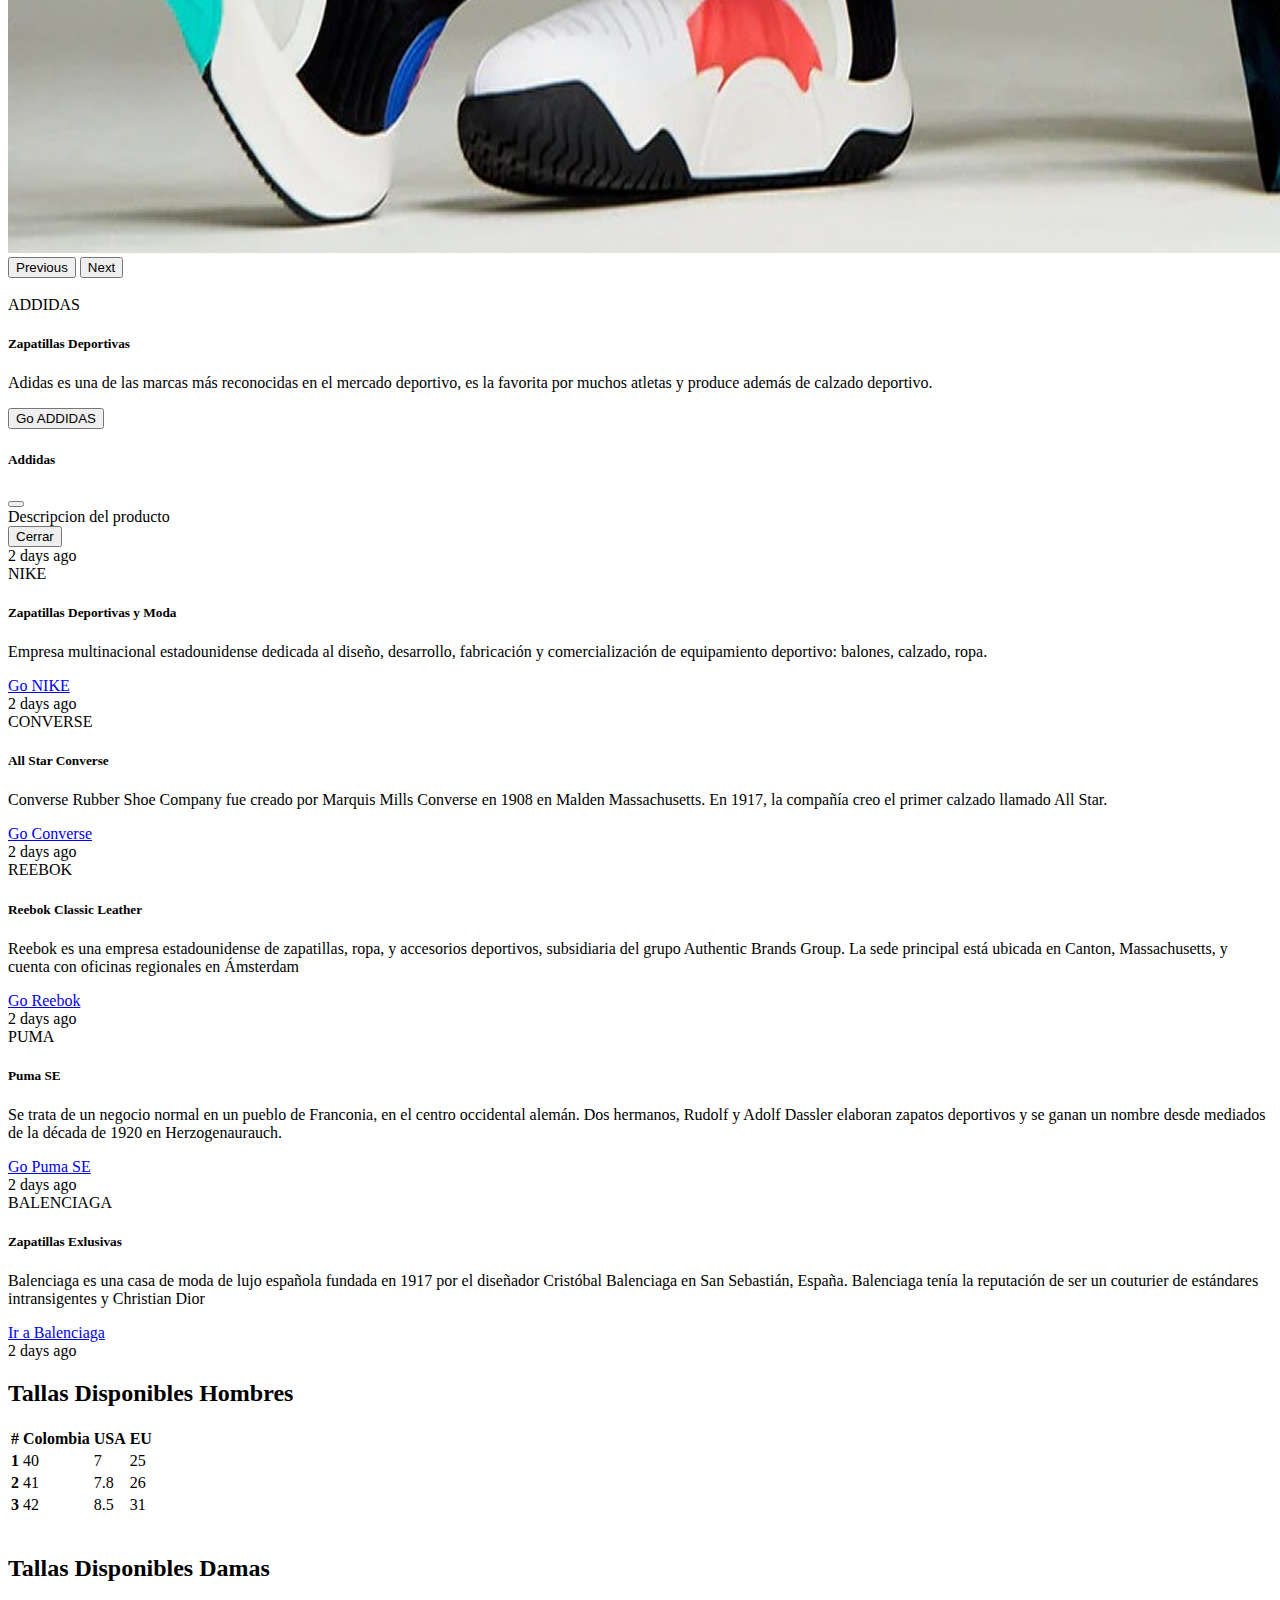
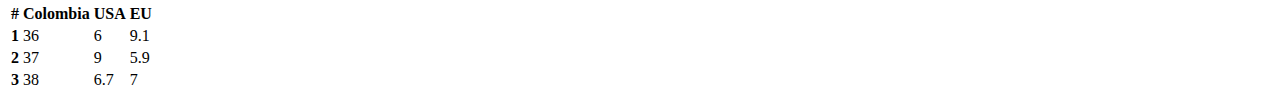
==== commit 4213e094: "galeria-dama" ====
--- a/HTML/index.html
+++ b/HTML/index.html
@@ -6,14 +6,14 @@
     <meta name="viewport" content="width=device-width, initial-scale=1.0">
     <title>Inicio</title>
     <link href="https://cdn.jsdelivr.net/npm/bootstrap@5.0.2/dist/css/bootstrap.min.css" rel="stylesheet" integrity="sha384-EVSTQN3/azprG1Anm3QDgpJLIm9Nao0Yz1ztcQTwFspd3yD65VohhpuuCOmLASjC" crossorigin="anonymous" >
-    
+    <script src="https://cdn.jsdelivr.net/npm/bootstrap@5.0.2/dist/js/bootstrap.bundle.min.js" integrity="sha384-MrcW6ZMFYlzcLA8Nl+NtUVF0sA7MsXsP1UyJoMp4YLEuNSfAP+JcXn/tWtIaxVXM" crossorigin="anonymous"></script> 
 </head>
 <body>
 
   <nav class="navbar navbar-expand-lg navbar-dark bg-dark" >
     <div class="container-fluid" >
         <img src="https://previews.123rf.com/images/naum100/naum1001607/naum100160700021/59804154-%E9%BB%92%E3%81%AE%E8%83%8C%E6%99%AF%E3%81%AB%E6%8F%8F%E7%94%BB%E3%83%B4%E3%82%A3%E3%83%B3%E3%83%86%E3%83%BC%E3%82%B8%E7%99%BD%E3%82%B9%E3%83%8B%E3%83%BC%E3%82%AB%E3%83%BC%E6%89%8B%E3%83%99%E3%82%AF%E3%83%88%E3%83%AB-%E3%82%A4%E3%83%A9%E3%82%B9%E3%83%88%E3%81%A7%E3%81%99%E3%80%82.jpg" style="margin-right: 10px;" width="50"  >
-      <a class="navbar-brand" href="#">YenRoCompany</a>
+      <a class="navbar-brand" href="#">JenRoCompany</a>
       <button class="navbar-toggler" type="button" data-bs-toggle="collapse" data-bs-target="#navbarText" aria-controls="navbarText" aria-expanded="false" aria-label="Toggle navigation">
         <span class="navbar-toggler-icon"></span>
       </button>
@@ -55,25 +55,18 @@
         <img src="
         https://jdesblog.s3.amazonaws.com/wp-content/uploads/2022/06/adidas-timeline-header-v2-new-deseign.jpg" class="d-block w-100" alt="...">
         <div class="carousel-caption d-none d-md-block">
-           <h1 style="font-size: 85px;">$125</h1> 
-          <h2 style="color: black;"><strong><u>ADIDAS</u> </strong> </h2>
-          <h3><strong> Adidas es una de las marcas más reconocidas en el mercado deportivo, es la favorita por muchos atletas y produce además de calzado deportivo, otros artículos tipo sport</strong></h3>
+         
         </div>
       </div>
       <div class="carousel-item" data-bs-interval="2000">
-        <img src="/IMG/nike.png" class="d-block w-100" alt="...">
+        <img src="/IMG/Zapatos-Dama/jenny1.jpeg" class="d-block w-100" alt="...">
         <div class="carousel-caption d-none d-md-block" >
-         <h1 style="font-size: 85px; color: black;">$115</h1> 
-          <h2 style="color:black;"><strong><u>NIKE</u></strong></h2>
-          <h3><strong>empresa multinacional estadounidense dedicada al diseño, desarrollo, fabricación y comercialización de equipamiento deportivo: balones, calzado, ropa, equipo, accesorios y otros artículos deportivos</strong> </h3>
+         
         </div>
       </div>
       <div class="carousel-item" data-bs-interval="2000" >
-        <img src="/IMG/new-balance2.png" class="d-block w-100" alt="...">
+        <img src="/IMG/Zapatos-Dama/jenny3.jpeg" class="d-block w-100" alt="...">
         <div class="carousel-caption d-none d-md-block" >
-          <h1>$150</h1> 
-          <h2><strong><u>NEW BALANCE</u></strong> </h2>
-          <h3><strong>Más conocida simplemente como New Balance (NB), es un fabricante estadounidense de piezas de arco con sede en Boston (Estados Unidos). La fundación data del 1906 con el nombre "New Balance Arch Support Company".</strong> </h3>
         </div>
       </div>
     </div>
@@ -88,45 +81,129 @@
   </div>
   <br>
 
-  <div class="container align-items-center">
-      <table class="table text-center">
-        <thead>
-          <tr class="table-primary" >
-            <h2  class="bg-success text-white text-uppercase text-center">Tallas Disponibles Hombres</h2>
-            <th scope="col">#</th>
-            <th scope="col">Colombia</th>
-            <th scope="col">USA</th>
-            <th scope="col">EU</th>
-          </tr>
-        </thead>
-        <tbody>
-          <tr class="table-success">
-            <th scope="row-primary">1</th>
-            <td>40</td>
-            <td>7</td>
-            <td>25</td>
-          </tr>
-          <tr class="table-success">
-            <th scope="row">2</th>
-            <td >41</td>
-            <td>7.8</td>
-            <td>26</td>
-          </tr>
-          <tr class="table-success">
-            <th scope="row">3</th>
-            <td>42</td>
-            <td>8.5</td>
-            <td>31</td>
-          </tr>
-        </tbody>
-      </table>
+  <div class="container">
+    <div class="row">
+        <div class="col-lg-4">
+            <div class="card border border-dark">
+                <div class="card-header text-center bg-dark text-white">
+                    ADDIDAS
+                </div>
+                <div class="card-body">
+                    <h5 class="card-title">Zapatillas Deportivas</h5>
+                    <p class="card-text" id="texto-addidas">Adidas es una de las marcas más reconocidas en el mercado deportivo, es la favorita por muchos atletas y produce además de calzado deportivo.
+                    </p>
+                    <button class="btn btn-primary" data-bs-toggle="modal" data-bs-target="#myModal">Go ADDIDAS</button>
+                    <div class="modal" id="myModal">
+                        <div class="modal-dialogo">
+                            <div class="modal-content">
+                                <div class="modal-header">
+                                    <h5 class="modal-title">Addidas</h5>
+                                    <button class="btn btn-close" data-bs-dismiss="modal"></button>
+                                </div>
+                                <div class="modal-body">
+                                    Descripcion del producto
+                                </div>
+                                <div class="modal-footer">
+                                    <button class="btn btn-danger" data-bs-dismiss="modal">Cerrar</button>
+                                </div>
+                            </div>
+                        </div>
+                    </div>
+                </div>
+                <div class="card-footer text-muted">
+                    2 days ago
+                </div>
+            </div>
+        </div>
+        <div class="col-lg-4">
+            <div class="card border border-dark" >
+                <div class="card-header text-center bg-dark text-white">
+                    NIKE
+                    
+                </div>
+                <div class="card-body">
+                    <h5 class="card-title">Zapatillas Deportivas y Moda</h5>
+                    <p class="card-text" id="texto-nike">Empresa multinacional estadounidense dedicada al diseño, desarrollo, fabricación y comercialización de equipamiento deportivo: balones, calzado, ropa.
+                    </p>
+                    <a href="#" class="btn btn-primary">Go NIKE</a>
+                </div>
+                <div class="card-footer text-muted">
+                    2 days ago
+                </div>
+            </div>
+        </div>
+        <div class="col-lg-4">
+            <div class="card border border-dark">
+                <div class="card-header text-center bg-dark text-white">
+                    CONVERSE
+                </div>
+                <div class="card-body">
+                    <h5 class="card-title"> All Star Converse</h5>
+                    <p class="card-text" id="texto-converse">Converse Rubber Shoe Company  fue creado por Marquis Mills Converse en 1908 en Malden Massachusetts. En 1917, la compañía creo el primer calzado llamado All Star.
+                    </p>
+                    <a href="https://www.converse.com/es" class="btn btn-primary">Go Converse</a>
+                </div>
+                <div class="card-footer text-muted">
+                    2 days ago
+                </div>
+            </div>
+        </div>
+        <div class="col-lg-4 mt-3">
+            <div class="card border border-dark" >
+                <div class="card-header text-center bg-dark text-white">
+                  REEBOK
+                </div>
+                <div class="card-body">
+                    <h5 class="card-title">Reebok Classic Leather</h5>
+                    <p class="card-text" id="texto-reebok">Reebok es una empresa estadounidense de zapatillas, ropa, y accesorios deportivos, subsidiaria del grupo Authentic Brands Group. La sede principal está ubicada en Canton, Massachusetts, y cuenta con oficinas regionales en Ámsterdam
+                    </p>
+                    <a href="https://www.reebok.co/" class="btn btn-primary">Go Reebok </a>
+                </div>
+                <div class="card-footer text-muted">
+                    2 days ago
+                </div>
+            </div>
+        </div>
+        <div class="col-lg-4 mt-3">
+            <div class="card border border-dark" >
+                <div class="card-header text-center bg-dark text-white">
+                    PUMA
+                </div>
+                <div class="card-body">
+                    <h5 class="card-title">Puma SE</h5>
+                    <p class="card-text " id="texto-puma" > Se trata de un negocio normal en un pueblo de Franconia, en el centro occidental alemán. Dos hermanos, Rudolf y Adolf Dassler elaboran zapatos deportivos y se ganan un nombre desde mediados de la década de 1920 en Herzogenaurauch.
+                    </p>
+                    <a href="https://www.dafiti.com.co/puma/" class="btn btn-primary">Go Puma SE</a>
+                </div>
+                <div class="card-footer text-muted">
+                    2 days ago
+                </div>
+            </div>
+        </div>
+        <div class="col-lg-4 mt-3" >
+            <div class="card border border-dark" >
+                <div class="card-header text-center bg-dark text-white">
+                    BALENCIAGA
+                </div>
+                <div class="card-body">
+                    <h5 class="card-title">Zapatillas Exlusivas</h5>
+                    <p class="card-text" id="texto-balenciaga">Balenciaga es una casa de moda de lujo española fundada en 1917 por el diseñador Cristóbal Balenciaga en San Sebastián, España. Balenciaga tenía la reputación de ser un couturier de estándares intransigentes y Christian Dior
+                    </p>
+                    <a href="#" class="btn btn-primary">Ir a Balenciaga</a>
+                </div>
+                <div class="card-footer text-muted">
+                    2 days ago
+                </div>
+            </div>
+        </div>
+    </div>
   </div>
-  <br>
-  <div class="container align-items-center">
+
+  <div class="container align-items-center mt-5">
     <table class="table text-center">
       <thead>
         <tr class="table-primary" >
-          <h2  class="bg-success text-white text-uppercase text-center">Tallas Disponibles Damas</h2>
+          <h2  class="bg-white text-black text-uppercase text-center">Tallas Disponibles Hombres</h2>
           <th scope="col">#</th>
           <th scope="col">Colombia</th>
           <th scope="col">USA</th>
@@ -136,126 +213,59 @@
       <tbody>
         <tr class="table-success">
           <th scope="row-primary">1</th>
-          <td>36</td>
-          <td>6</td>
-          <td>9.1</td>
+          <td>40</td>
+          <td>7</td>
+          <td>25</td>
         </tr>
         <tr class="table-success">
           <th scope="row">2</th>
-          <td >37</td>
-          <td>9</td>
-          <td>5.9</td>
+          <td >41</td>
+          <td>7.8</td>
+          <td>26</td>
         </tr>
         <tr class="table-success">
           <th scope="row">3</th>
-          <td>38</td>
-          <td>6.7</td>
-          <td>7</td>
+          <td>42</td>
+          <td>8.5</td>
+          <td>31</td>
         </tr>
       </tbody>
     </table>
 </div>
-  <div class="container">
-    <div class="row">
-        <div class="col-lg-4">
-            <div class="card border border-dark">
-                <div class="card-header text-center bg-dark text-white">
-                    ADDIDAS
-                </div>
-                <div class="card-body">
-                    <h5 class="card-title">Zapatillas Deportivas</h5>
-                    <p class="card-text" id="texto-addidas">Adidas es una de las marcas más reconocidas en el mercado deportivo, es la favorita por muchos atletas y produce además de calzado deportivo.
-                    </p>
-                    <a href="#" class="btn btn-primary">Go ADDIDAS</a>
-                </div>
-                <div class="card-footer text-muted">
-                    2 days ago
-                </div>
-            </div>
-        </div>
-        <div class="col-lg-4">
-            <div class="card border border-dark" >
-                <div class="card-header text-center bg-dark text-white">
-                    NIKE
-                </div>
-                <div class="card-body">
-                    <h5 class="card-title">Zapatillas Deportivas y Moda</h5>
-                    <p class="card-text" id="texto-nike">Empresa multinacional estadounidense dedicada al diseño, desarrollo, fabricación y comercialización de equipamiento deportivo: balones, calzado, ropa.
-                    </p>
-                    <a href="#" class="btn btn-primary">Go NIKE</a>
-                </div>
-                <div class="card-footer text-muted">
-                    2 days ago
-                </div>
-            </div>
-        </div>
-        <div class="col-lg-4">
-            <div class="card border border-dark">
-                <div class="card-header text-center bg-dark text-white">
-                    CONVERSE
-                </div>
-                <div class="card-body">
-                    <h5 class="card-title"> All Star Converse</h5>
-                    <p class="card-text" id="texto-converse">Converse Rubber Shoe Company  fue creado por Marquis Mills Converse en 1908 en Malden Massachusetts. En 1917, la compañía creo el primer calzado llamado All Star.
-                    </p>
-                    <a href="https://www.converse.com/es" class="btn btn-primary">Go Converse</a>
-                </div>
-                <div class="card-footer text-muted">
-                    2 days ago
-                </div>
-            </div>
-        </div>
-        <div class="col-lg-4 mt-3">
-            <div class="card border border-dark" >
-                <div class="card-header text-center bg-dark text-white">
-                  REEBOK
-                </div>
-                <div class="card-body">
-                    <h5 class="card-title">Reebok Classic Leather</h5>
-                    <p class="card-text" id="texto-reebok">Reebok es una empresa estadounidense de zapatillas, ropa, y accesorios deportivos, subsidiaria del grupo Authentic Brands Group. La sede principal está ubicada en Canton, Massachusetts, y cuenta con oficinas regionales en Ámsterdam
-                    </p>
-                    <a href="https://www.reebok.co/" class="btn btn-primary">Go Reebok </a>
-                </div>
-                <div class="card-footer text-muted">
-                    2 days ago
-                </div>
-            </div>
-        </div>
-        <div class="col-lg-4 mt-3">
-            <div class="card border border-dark" >
-                <div class="card-header text-center bg-dark text-white">
-                    PUMA
-                </div>
-                <div class="card-body">
-                    <h5 class="card-title">Puma SE</h5>
-                    <p class="card-text " id="texto-puma" > Se trata de un negocio normal en un pueblo de Franconia, en el centro occidental alemán. Dos hermanos, Rudolf y Adolf Dassler elaboran zapatos deportivos y se ganan un nombre desde mediados de la década de 1920 en Herzogenaurauch.
-                    </p>
-                    <a href="https://www.dafiti.com.co/puma/" class="btn btn-primary">Go Puma SE</a>
-                </div>
-                <div class="card-footer text-muted">
-                    2 days ago
-                </div>
-            </div>
-        </div>
-        <div class="col-lg-4 mt-3" >
-            <div class="card border border-dark" >
-                <div class="card-header text-center bg-dark text-white">
-                    BALENCIAGA
-                </div>
-                <div class="card-body">
-                    <h5 class="card-title">Zapatillas Exlusivas</h5>
-                    <p class="card-text" id="texto-balenciaga">Balenciaga es una casa de moda de lujo española fundada en 1917 por el diseñador Cristóbal Balenciaga en San Sebastián, España. Balenciaga tenía la reputación de ser un couturier de estándares intransigentes y Christian Dior
-                    </p>
-                    <a href="#" class="btn btn-primary">Ir a Balenciaga</a>
-                </div>
-                <div class="card-footer text-muted">
-                    2 days ago
-                </div>
-            </div>
-        </div>
-    </div>
-  </div>
-  <script src="https://cdn.jsdelivr.net/npm/bootstrap@5.0.2/dist/js/bootstrap.bundle.min.js" integrity="sha384-MrcW6ZMFYlzcLA8Nl+NtUVF0sA7MsXsP1UyJoMp4YLEuNSfAP+JcXn/tWtIaxVXM" crossorigin="anonymous"></script>
+<br>
+<div class="container align-items-center">
+  <table class="table text-center">
+    <thead>
+      <tr class="table-primary" >
+        <h2  class="bg-white text-black text-uppercase text-center">Tallas Disponibles Damas</h2>
+        <th scope="col">#</th>
+        <th scope="col">Colombia</th>
+        <th scope="col">USA</th>
+        <th scope="col">EU</th>
+      </tr>
+    </thead>
+    <tbody>
+      <tr class="table-success">
+        <th scope="row-primary">1</th>
+        <td>36</td>
+        <td>6</td>
+        <td>9.1</td>
+      </tr>
+      <tr class="table-success">
+        <th scope="row">2</th>
+        <td >37</td>
+        <td>9</td>
+        <td>5.9</td>
+      </tr>
+      <tr class="table-success">
+        <th scope="row">3</th>
+        <td>38</td>
+        <td>6.7</td>
+        <td>7</td>
+      </tr>
+    </tbody>
+  </table>
+</div>
 
 </body>
 
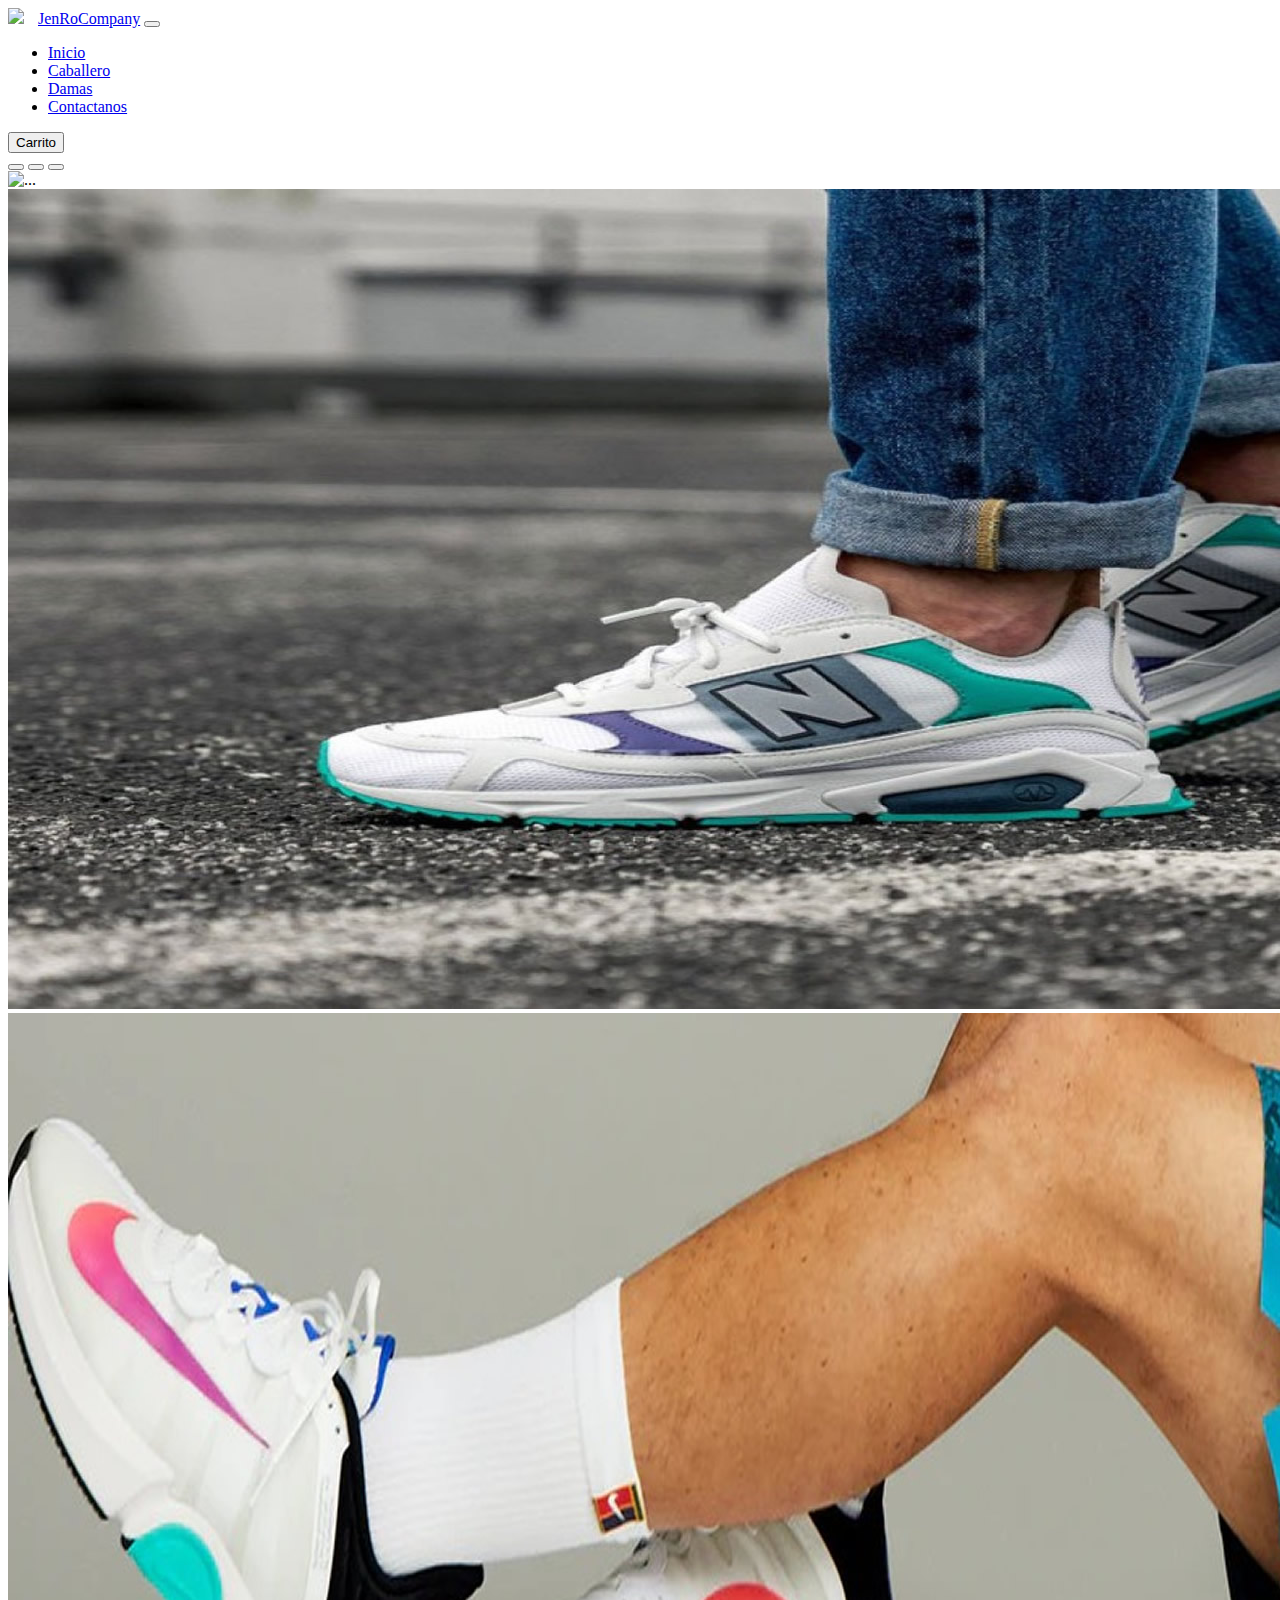
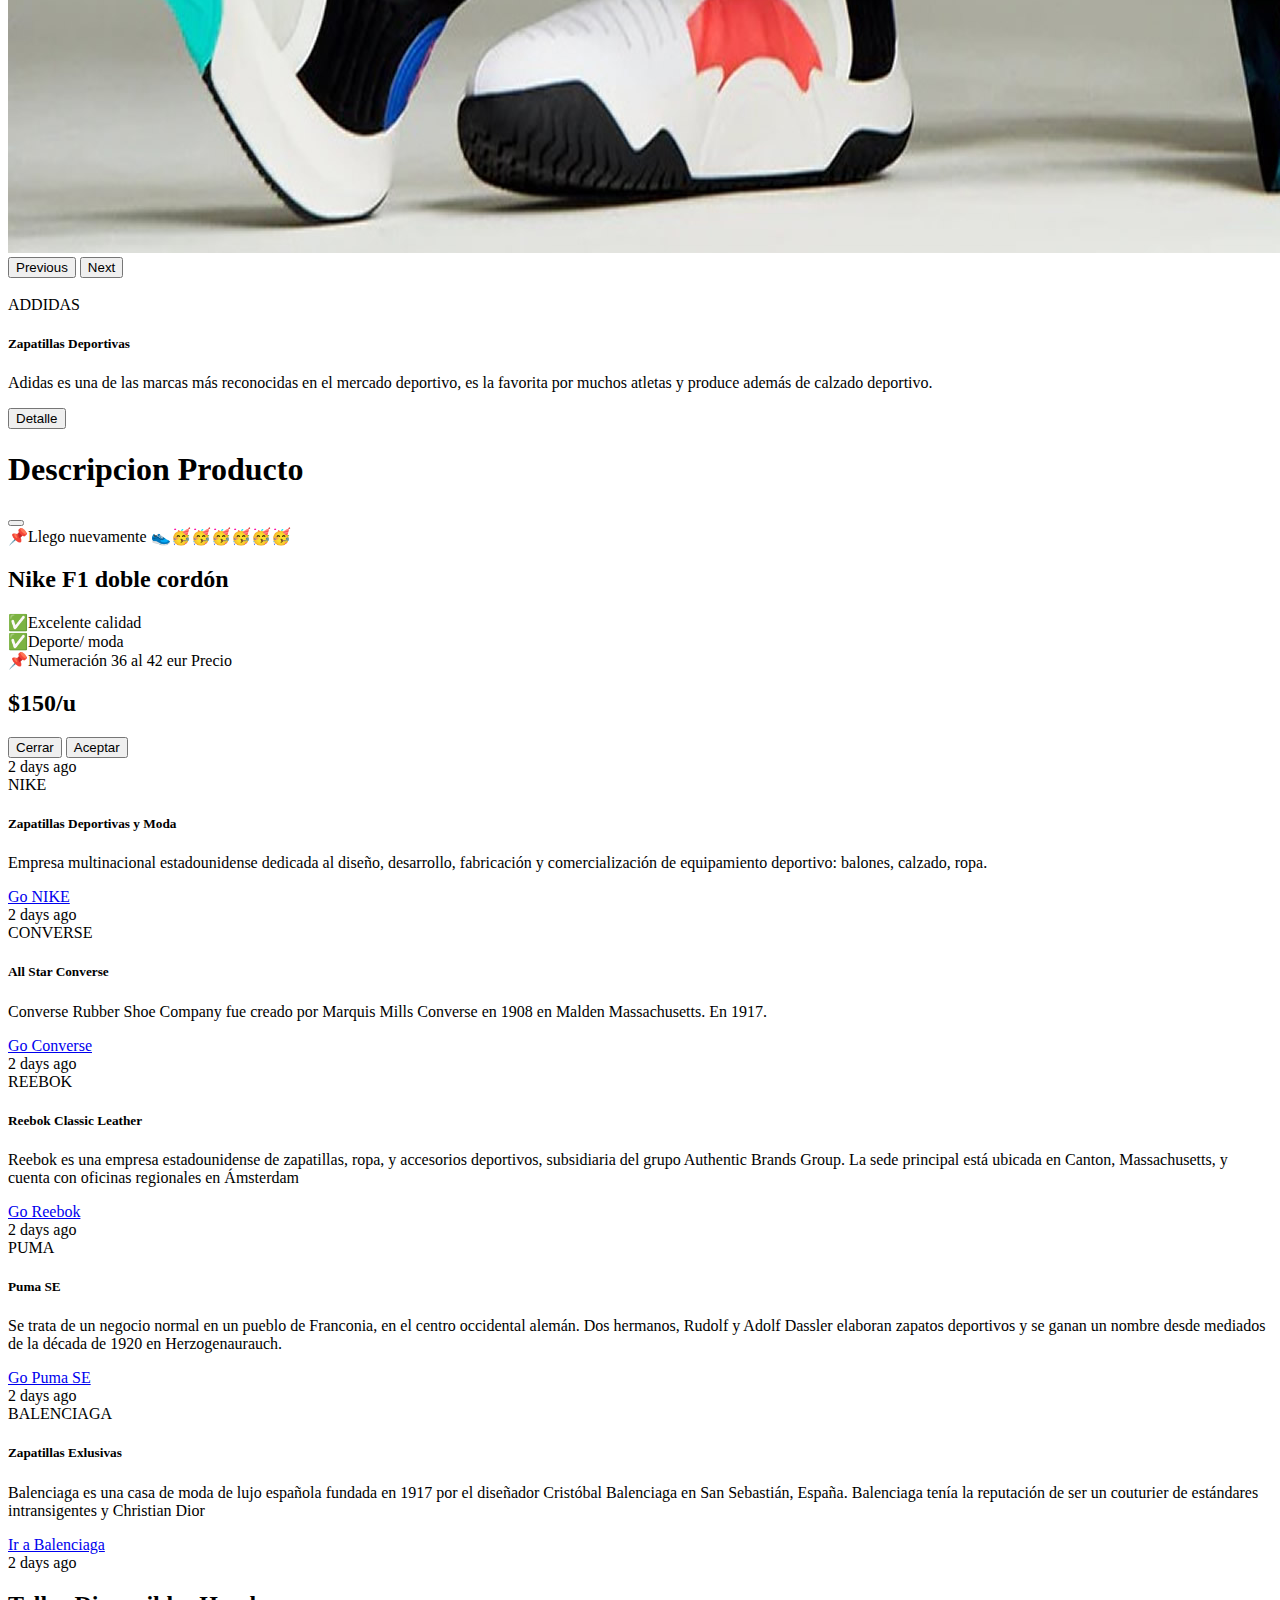
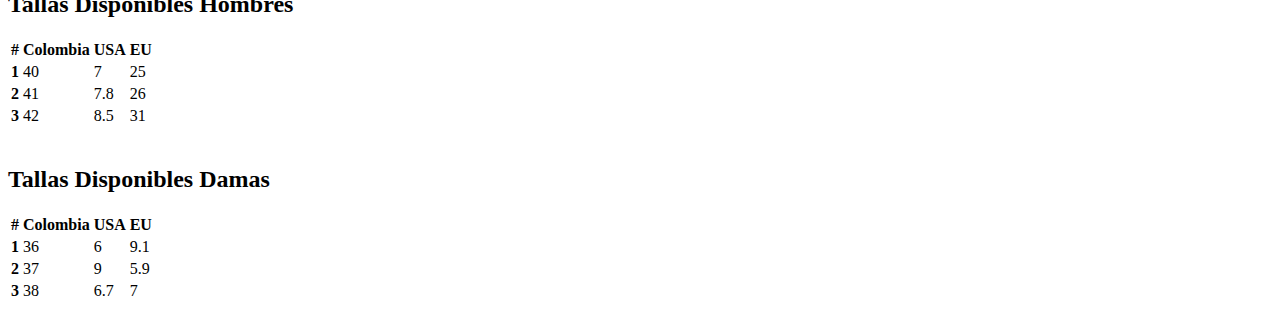
==== commit 9e170f2e: "Detalle-Producto" ====
--- a/HTML/index.html
+++ b/HTML/index.html
@@ -23,13 +23,13 @@
             <a class="nav-link active" aria-current="page" href="index.html">Inicio</a>
           </li>
           <li class="nav-item">
-            <a class="nav-link" href="caballero.html">Caballero</a>
-          </li>
-          <li class="nav-item">
-            <a class="nav-link" href="dama.html">Damas</a>
-          </li>
-          <li class="nav-item">
-            <a class="nav-link" href="contactos.html">Contactanos</a>
+            <a class="nav-link " href="caballero.html">Caballero</a>
+          </li>
+          <li class="nav-item">
+            <a class="nav-link " href="dama.html">Damas</a>
+          </li>
+          <li class="nav-item">
+            <a class="nav-link " href="contactos.html">Contactanos</a>
           </li>
         </ul>
         <span class="navbar-text">
@@ -81,6 +81,9 @@
   </div>
   <br>
 
+ 
+
+
   <div class="container">
     <div class="row">
         <div class="col-lg-4">
@@ -92,22 +95,34 @@
                     <h5 class="card-title">Zapatillas Deportivas</h5>
                     <p class="card-text" id="texto-addidas">Adidas es una de las marcas más reconocidas en el mercado deportivo, es la favorita por muchos atletas y produce además de calzado deportivo.
                     </p>
-                    <button class="btn btn-primary" data-bs-toggle="modal" data-bs-target="#myModal">Go ADDIDAS</button>
-                    <div class="modal" id="myModal">
-                        <div class="modal-dialogo">
-                            <div class="modal-content">
-                                <div class="modal-header">
-                                    <h5 class="modal-title">Addidas</h5>
-                                    <button class="btn btn-close" data-bs-dismiss="modal"></button>
-                                </div>
-                                <div class="modal-body">
-                                    Descripcion del producto
-                                </div>
-                                <div class="modal-footer">
-                                    <button class="btn btn-danger" data-bs-dismiss="modal">Cerrar</button>
-                                </div>
-                            </div>
+                    <button type="button" class="btn btn-primary" data-bs-toggle="modal" data-bs-target="#staticBackdrop">
+                      Detalle
+                    </button>
+                    
+                    <!-- Modal -->
+                    <div class="modal fade" id="staticBackdrop" data-bs-backdrop="static" data-bs-keyboard="false" tabindex="-1" aria-labelledby="staticBackdropLabel" aria-hidden="true">
+                      <div class="modal-dialog">
+                        <div class="modal-content">
+                          <div class="modal-header">
+                            <h1 class="modal-title fs-5" id="staticBackdropLabel">Descripcion Producto</h1>
+                            <button type="button" class="btn-close" data-bs-dismiss="modal" aria-label="Close"></button>
+                          </div>
+                          <div class="modal-body">
+                            📌Llego nuevamente 
+                            👟🥳🥳🥳🥳🥳🥳
+                           <h2>Nike F1 doble cordón</h2>
+                            ✅Excelente calidad<br>
+                            ✅Deporte/ moda <br>
+                            📌Numeración 36 al 42 eur 
+                            Precio
+                            <h2>$150/u</h2>
+                          </div>
+                          <div class="modal-footer">
+                            <button type="button" class="btn btn-danger" data-bs-dismiss="modal">Cerrar</button>
+                            <button type="button" class="btn btn-primary">Aceptar</button>
+                          </div>
                         </div>
+                      </div>
                     </div>
                 </div>
                 <div class="card-footer text-muted">
@@ -139,7 +154,7 @@
                 </div>
                 <div class="card-body">
                     <h5 class="card-title"> All Star Converse</h5>
-                    <p class="card-text" id="texto-converse">Converse Rubber Shoe Company  fue creado por Marquis Mills Converse en 1908 en Malden Massachusetts. En 1917, la compañía creo el primer calzado llamado All Star.
+                    <p class="card-text" id="texto-converse">Converse Rubber Shoe Company  fue creado por Marquis Mills Converse en 1908 en Malden Massachusetts. En 1917.
                     </p>
                     <a href="https://www.converse.com/es" class="btn btn-primary">Go Converse</a>
                 </div>
